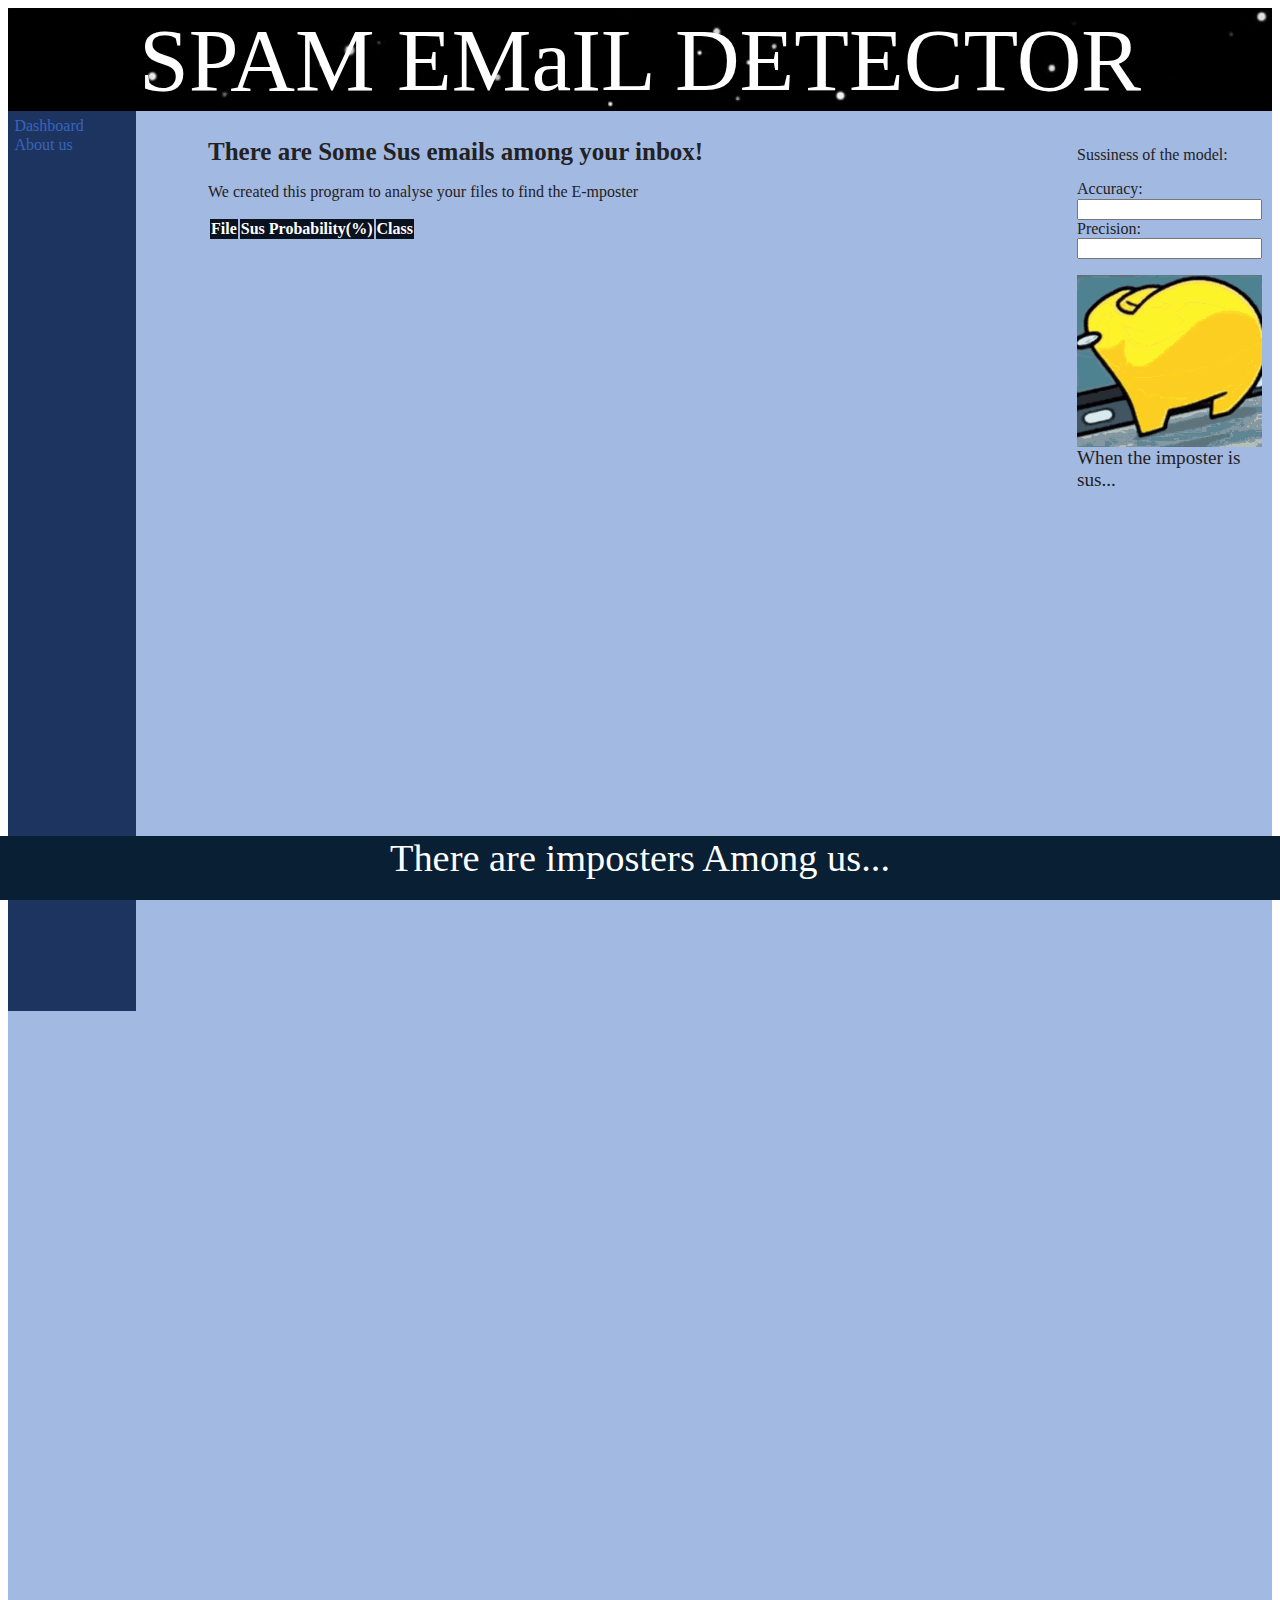
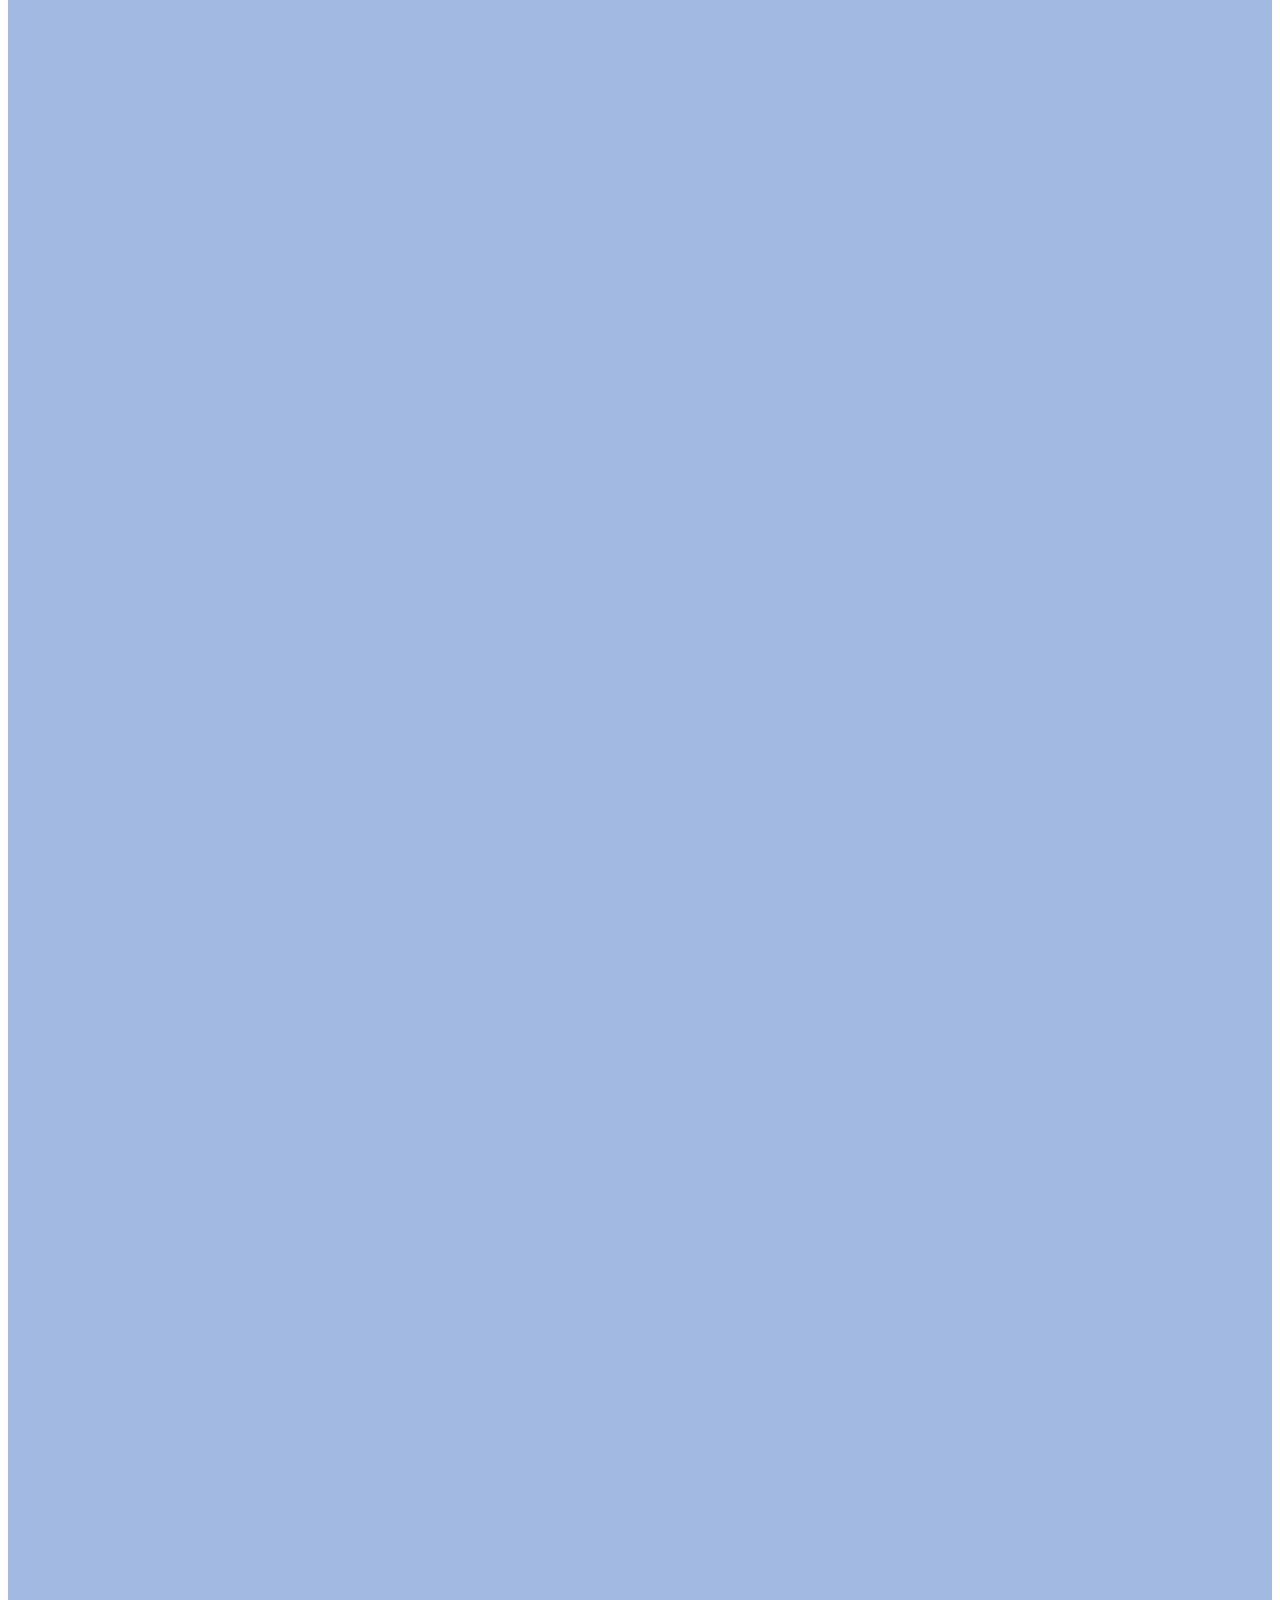
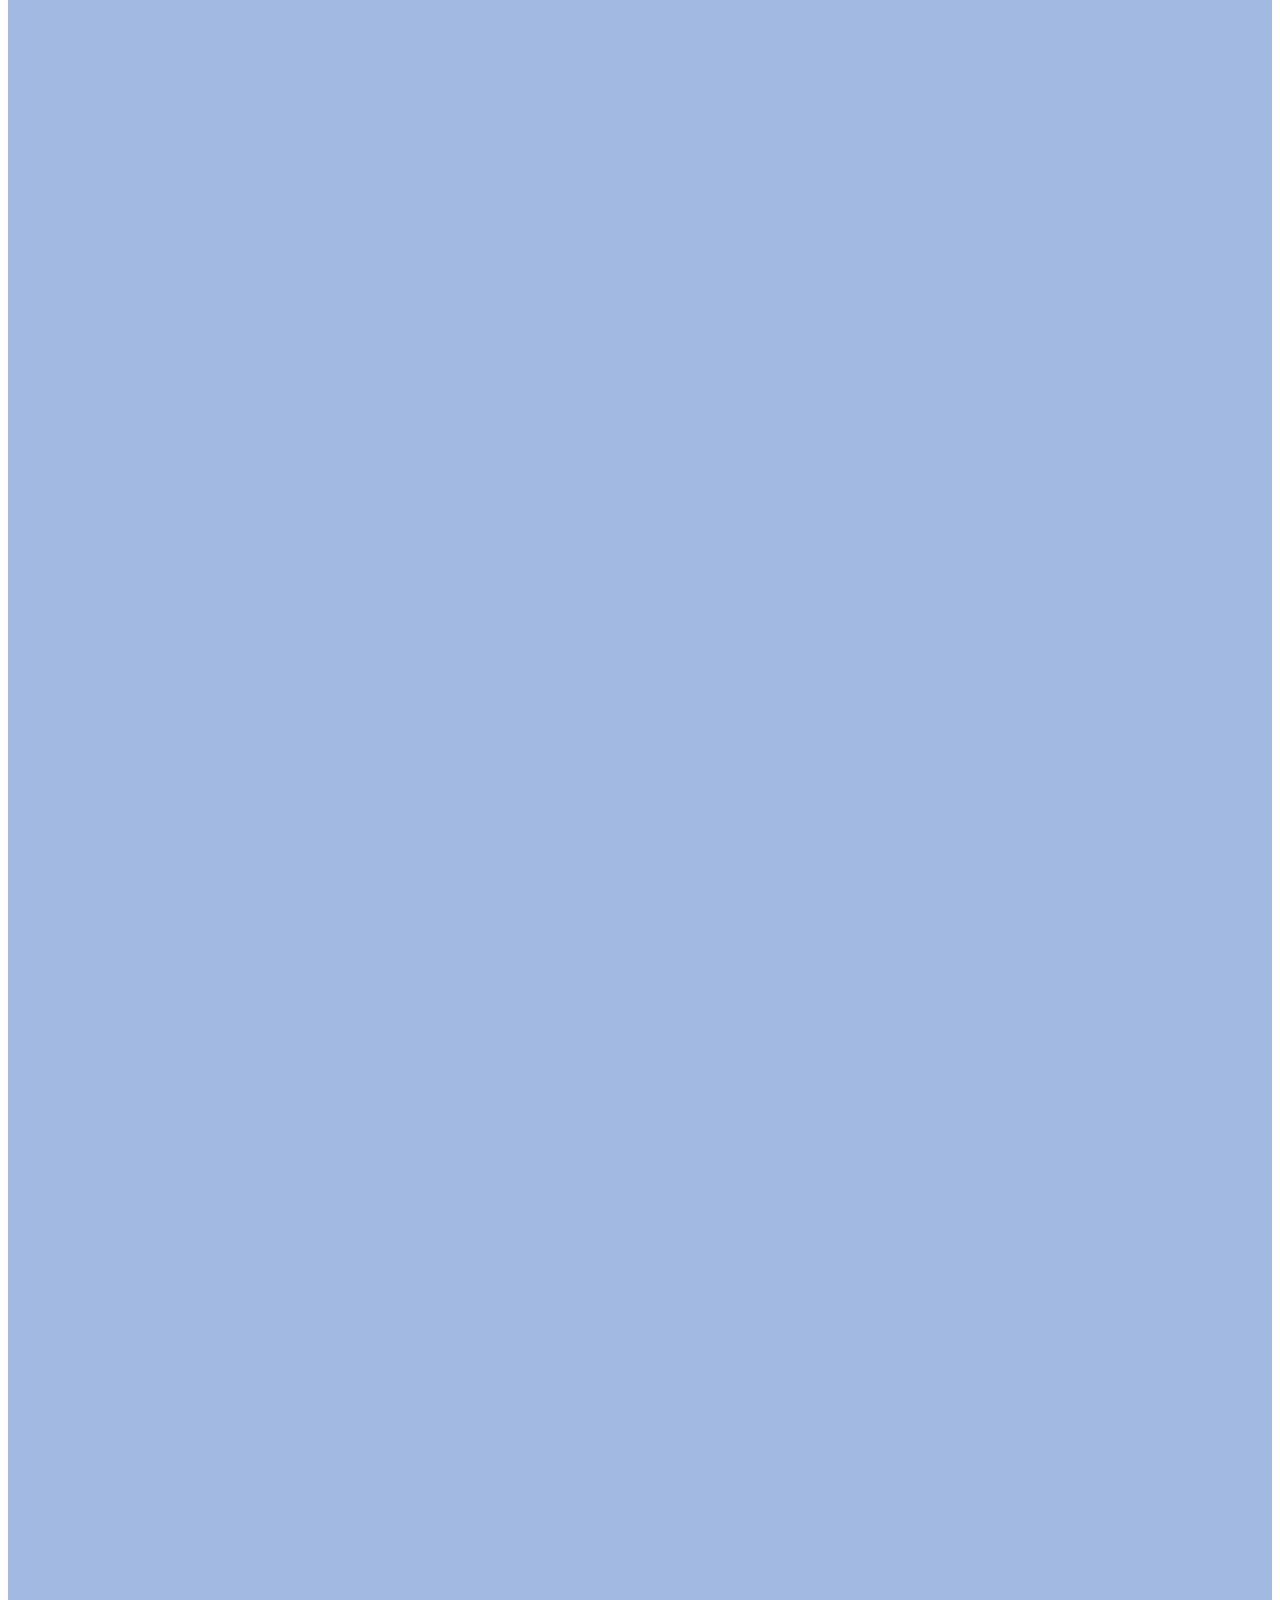
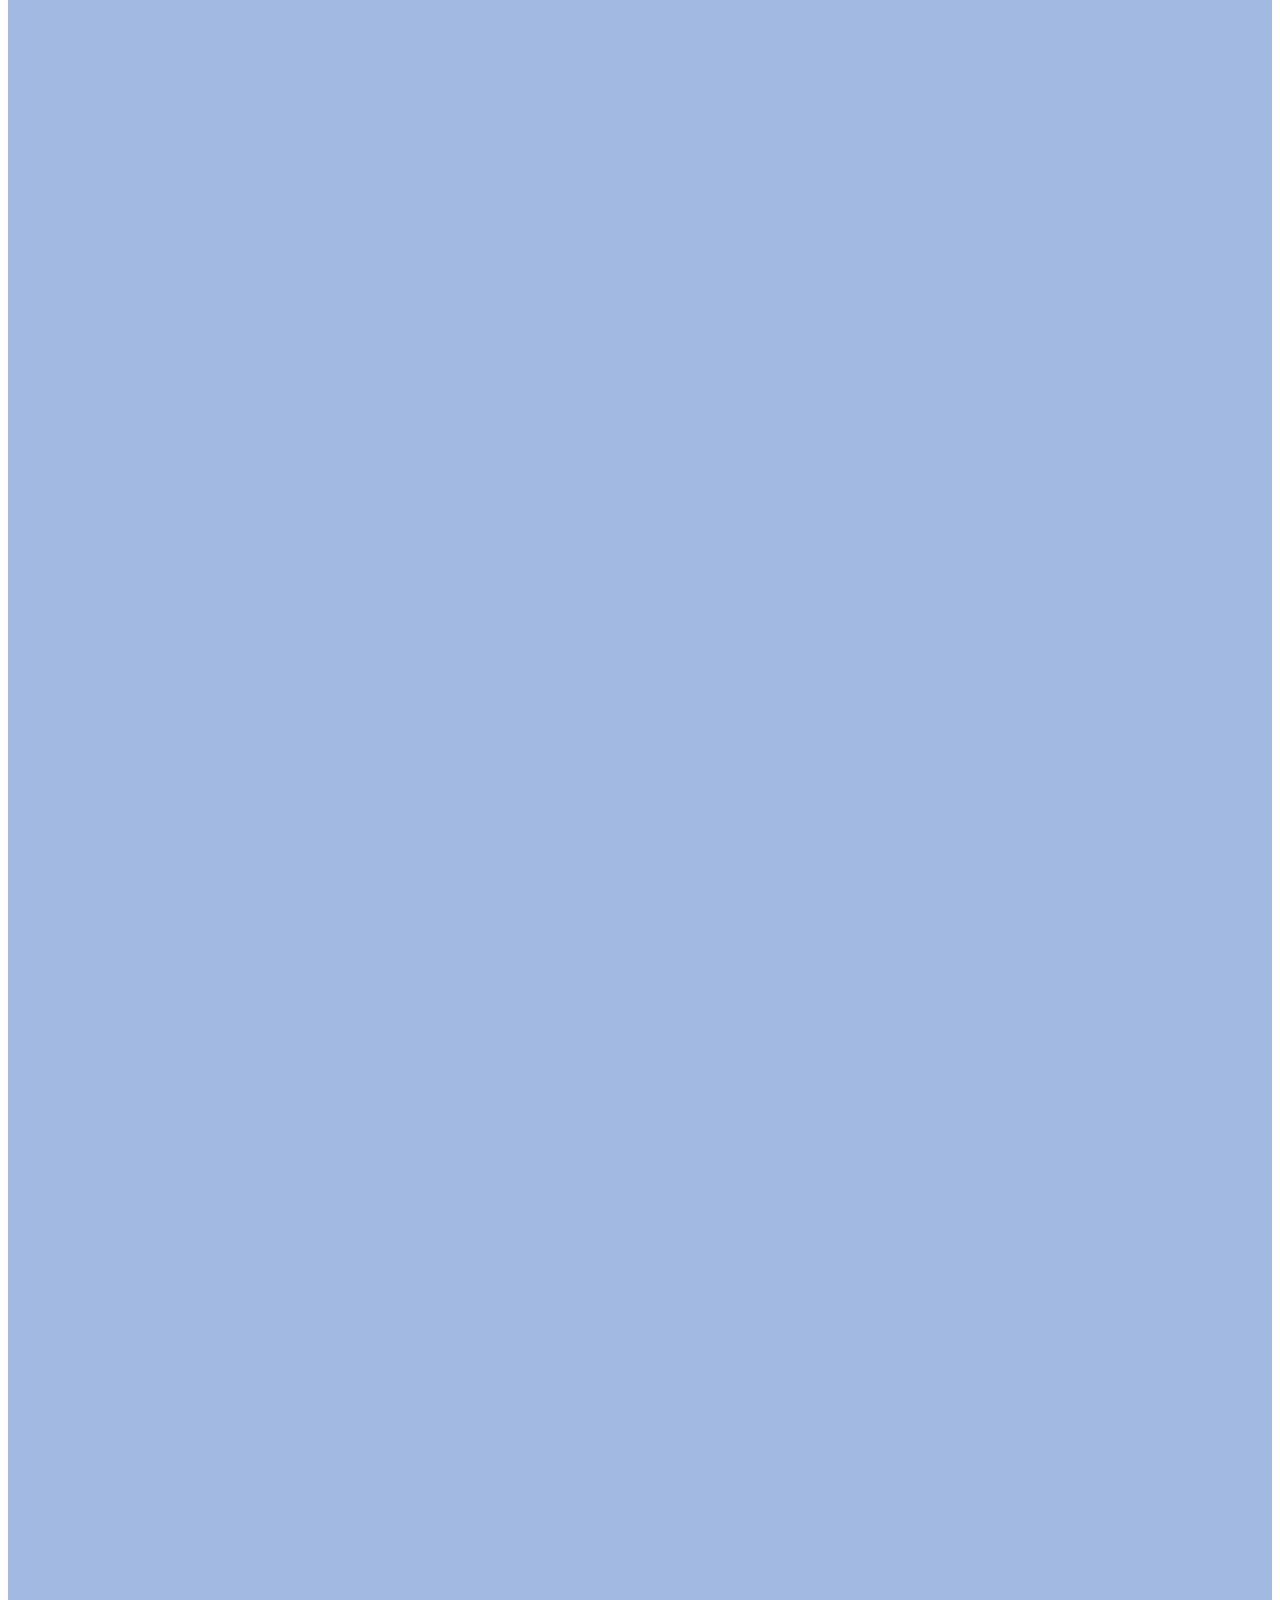
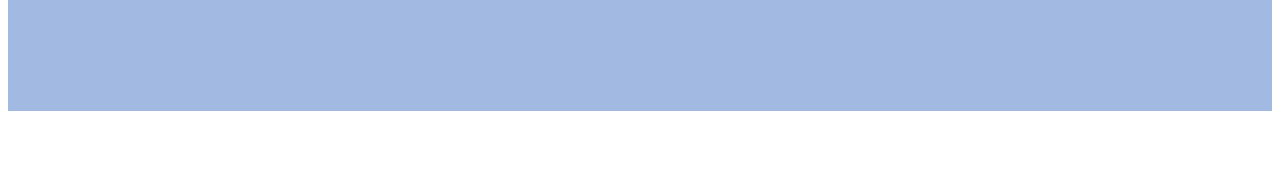
==== SpamDetectorClient/index.html @ b73c0b72 "Added more HTML components (sus)" ====
<!doctype html>
<html class="no-js" lang="eng">

<head>
  <meta charset="utf-8">
  <title>Main Page</title>
  <meta name="description" content="">
  <meta name="viewport" content="width=device-width, initial-scale=1">

  <meta property="og:title" content="">
  <meta property="og:type" content="">
  <meta property="og:url" content="">
  <meta property="og:image" content="">

  <link rel="manifest" href="site.webmanifest">
  <link rel="apple-touch-icon" href="icon.png">
  <!-- Place favicon.ico in the root directory -->

  <link rel="stylesheet" href="css/normalize.css">
  <link rel="stylesheet" href="css/main.css">
  <link rel="stylesheet" href="stylesheet.css" type="text/css" charset="utf-8"/>

  <meta name="theme-color" content="#fafafa">
</head>

<body>
  <!-- Add your site or application content here -->
  <header>SPAM EMaIL DETECTOR</header>
  <Split>
    <links>
      <ul id="no">
        <li><a href="index.html">Dashboard</a></li>
        <li><a href="about.html">About us</a></li>
      </ul>
    </links>
    <main>
      <h1>There are Some Sus emails among your inbox!</h1>
      <p>We created this program to analyse your files to find the E-mposter</p>
      <table id="chart">
        <thead>
          <th class="table_h">File</th>
          <th class="table_h">Sus Probability(%)</th>
          <th class="table_h">Class</th>
        </thead>
        <tbody>
        </tbody>
      </table>
    </main>
    <main>
      <p>Sussiness of the model:</p>
      <label for="Acc">Accuracy:</label>
      <input type="text" id="Acc" name="Acc">
      <label for="Pre">Precision:</label>
      <input type="text" id="Pre" name="Pre">
      <p></p>
      <picture>
        <img src="css/among-us-sus.gif" style="width:100%;height:100%;">
        <p1>When the imposter is sus...</p1>
      </picture>
    </main>
  </Split>
  <footer>
    There are imposters Among us...
  </footer>

  <script src="js/vendor/modernizr-3.11.2.min.js"></script>
  <script src="js/plugins.js"></script>
  <script src="js/main.js"></script>

  <!-- Google Analytics: change UA-XXXXX-Y to be your site's ID. -->
  <script>
    window.ga = function () { ga.q.push(arguments) }; ga.q = []; ga.l = +new Date;
    ga('create', 'UA-XXXXX-Y', 'auto'); ga('set', 'anonymizeIp', true); ga('set', 'transport', 'beacon'); ga('send', 'pageview')
  </script>
  <script src="https://www.google-analytics.com/analytics.js" async></script>
</body>

</html>
---- SpamDetectorClient/css/main.css ----
/*! HTML5 Boilerplate v8.0.0 | MIT License | https://html5boilerplate.com/ */

/* main.css 2.1.0 | MIT License | https://github.com/h5bp/main.css#readme */
/*
 * What follows is the result of much research on cross-browser styling.
 * Credit left inline and big thanks to Nicolas Gallagher, Jonathan Neal,
 * Kroc Camen, and the H5BP dev community and team.
 */

/* ==========================================================================
   Base styles: opinionated defaults
   ========================================================================== */

html {
  color: #222;
  font-size: 1em;
  line-height: 1.15;
  font-family: Verdana;
  overflow: hidden;
}

/*
 * Remove text-shadow in selection highlight:
 * https://twitter.com/miketaylr/status/12228805301
 *
 * Vendor-prefixed and regular ::selection selectors cannot be combined:
 * https://stackoverflow.com/a/16982510/7133471
 *
 * Customize the background color to match your design.
 */

::-moz-selection {
  background: #b3d4fc;
  text-shadow: none;
}

::selection {
  background: #b3d4fc;
  text-shadow: none;
}

/*
 * A better looking default horizontal rule
 */



/*
 * Remove the gap between audio, canvas, iframes,
 * images, videos and the bottom of their containers:
 * https://github.com/h5bp/html5-boilerplate/issues/440
 */

audio,
canvas,
iframe,
img,
svg,
video {
  vertical-align: middle;
}

/*
 * Remove default fieldset styles.
 */

fieldset {
  border: 0;
  margin: 0;
  padding: 0;
}

/*
 * Allow only vertical resizing of textareas.
 */

textarea {
  resize: vertical;
}

/* ==========================================================================
   Author's custom styles
   ========================================================================== */

/* ==========================================================================
   Helper classes
   ========================================================================== */

/*
 * Hide visually and from screen readers
 */

.hidden,
[hidden] {
  display: none !important;
}

/*
 * Hide only visually, but have it available for screen readers:
 * https://snook.ca/archives/html_and_css/hiding-content-for-accessibility
 *
 * 1. For long content, line feeds are not interpreted as spaces and small width
 *    causes content to wrap 1 word per line:
 *    https://medium.com/@jessebeach/beware-smushed-off-screen-accessible-text-5952a4c2cbfe
 */

.sr-only {
  border: 0;
  clip: rect(0, 0, 0, 0);
  height: 1px;
  margin: -1px;
  overflow: hidden;
  padding: 0;
  position: absolute;
  white-space: nowrap;
  width: 1px;
  /* 1 */
}

/*
 * Extends the .sr-only class to allow the element
 * to be focusable when navigated to via the keyboard:
 * https://www.drupal.org/node/897638
 */

.sr-only.focusable:active,
.sr-only.focusable:focus {
  clip: auto;
  height: auto;
  margin: 0;
  overflow: visible;
  position: static;
  white-space: inherit;
  width: auto;
}

/*
 * Hide visually and from screen readers, but maintain layout
 */

.invisible {
  visibility: hidden;
}

/*
 * Clearfix: contain floats
 *
 * For modern browsers
 * 1. The space content is one way to avoid an Opera bug when the
 *    `contenteditable` attribute is included anywhere else in the document.
 *    Otherwise it causes space to appear at the top and bottom of elements
 *    that receive the `clearfix` class.
 * 2. The use of `table` rather than `block` is only necessary if using
 *    `:before` to contain the top-margins of child elements.
 */

.clearfix::before,
.clearfix::after {
  content: " ";
  display: table;
}

.clearfix::after {
  clear: both;
}

/* ==========================================================================
   EXAMPLE Media Queries for Responsive Design.
   These examples override the primary ('mobile first') styles.
   Modify as content requires.
   ========================================================================== */

@media only screen and (min-width: 35em) {
  /* Style adjustments for viewports that meet the condition */
}

@media print,
  (-webkit-min-device-pixel-ratio: 1.25),
  (min-resolution: 1.25dppx),
  (min-resolution: 120dpi) {
  /* Style adjustments for high resolution devices */
}

/* ==========================================================================
   Print styles.
   Inlined to avoid the additional HTTP request:
   https://www.phpied.com/delay-loading-your-print-css/
   ========================================================================== */

@media print {
  *,
  *::before,
  *::after {
    background: #fff !important;
    color: #000 !important;
    /* Black prints faster */
    box-shadow: none !important;
    text-shadow: none !important;
  }

  a,
  a:visited {
    text-decoration: unset;
  }

  a[href]::after {
    content: " (" attr(href) ")";
  }

  abbr[title]::after {
    content: " (" attr(title) ")";
  }


  /*
   * Don't show links that are fragment identifiers,
   * or use the `javascript:` pseudo protocol
   */
  a[href^="#"]::after,
  a[href^="javascript:"]::after {
    content: "";
  }

  pre {
    white-space: pre-wrap !important;
  }

  pre,
  blockquote {
    border: 1px solid #999;
    page-break-inside: avoid;
  }

  /*
   * Printing Tables:
   * https://web.archive.org/web/20180815150934/http://css-discuss.incutio.com/wiki/Printing_Tables
   */
  thead {
    display: table-header-group;
  }

  tr,
  img {
    page-break-inside: avoid;
  }

  p,
  h2,
  h3 {
    orphans: 3;
    widows: 3;
  }

  h2,
  h3 {
    page-break-after: avoid;
  }


}

@font-face {
  font-family: impostographregular;
  src: url("impostograph-regular-webfont.woff");
}

/*
 Sample code
 */
h1{
  font-size: 25px;
  margin-bottom: 0;
}

header{
  background-image: url("amongstars.jpeg");
  background-repeat: no-repeat;
  background-attachment: fixed;
  background-size: contain;
  width: 100%;
  height:7%;
  font-family: impostographregular;
  font-size: 7vw;
  text-align: center;
  color: white;
}

links{
  float: none;
  width: 10%;
  height: 100%; /* only for demonstration, should be removed */
  background: #1D3461;
  color: white;
  position: absolute;

}
a:visited {
  color: #C0CFEC;
  text-decoration: none;
}
a:link {
  color: #3864BC;
  text-decoration: none;
}
a:hover {
  color: #EFF3FA;
  text-decoration: none;
}
a:active{
  color: #030A11;
  text-decoration: none;
}

main{
  float: none;
  height: 100%;
  width: 90%;
  padding: 10px 10px 0 200px;
  background-color: #A2B9E2;
}
.table_h{
  background-color: #0A121F;
  color: white;
}

#no {
  list-style-type: none; /* Remove bullets */
  text-decoration: solid;
  padding: 5%; /* Remove padding */
  margin: 0; /* Remove margins */
}

Split{
  min-height: 500vw; /* check this for later once everything is done*/
  width: 100%;
  display: table;
  margin: 0px;
  margin-bottom: 5vw;

}
main{display: table-cell}

links{display: table-cell}

footer{
  background-color: #091F34;
  position: absolute;
  bottom: 0%;
  left: 0;
  width: 100%;
  height:5vw;
  font-family: impostographregular;
  font-size: 3vw;
  text-align: center;
  color: white;
}

/* table styling */

.table_h{
  background-color: #0A121F;
  color: white;
}

tr:nth-child(even) {
  background-color: #CBE0F6;
}
tr:nth-child(odd) {
  background-color: #BAD5F3;
}

p1{
  font-family: impostographregular;
  font-size: 1.5vw;
}
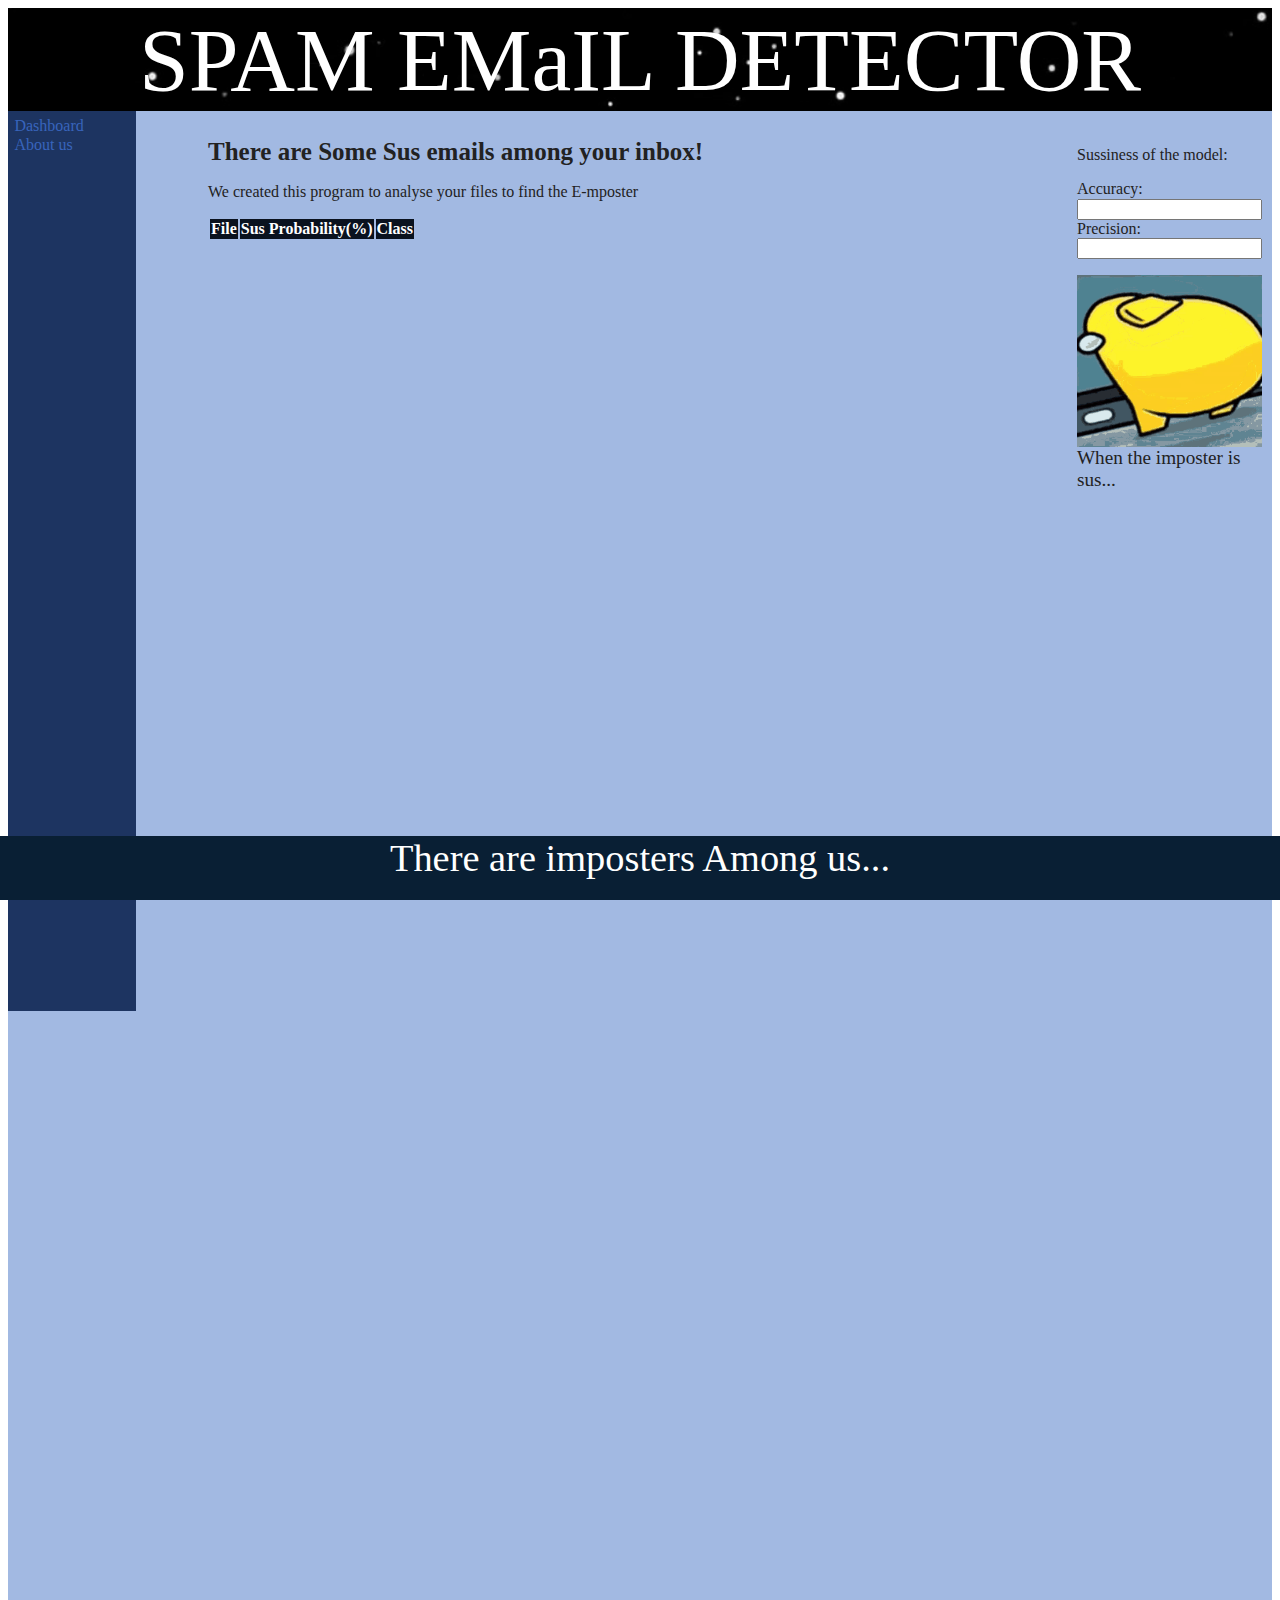
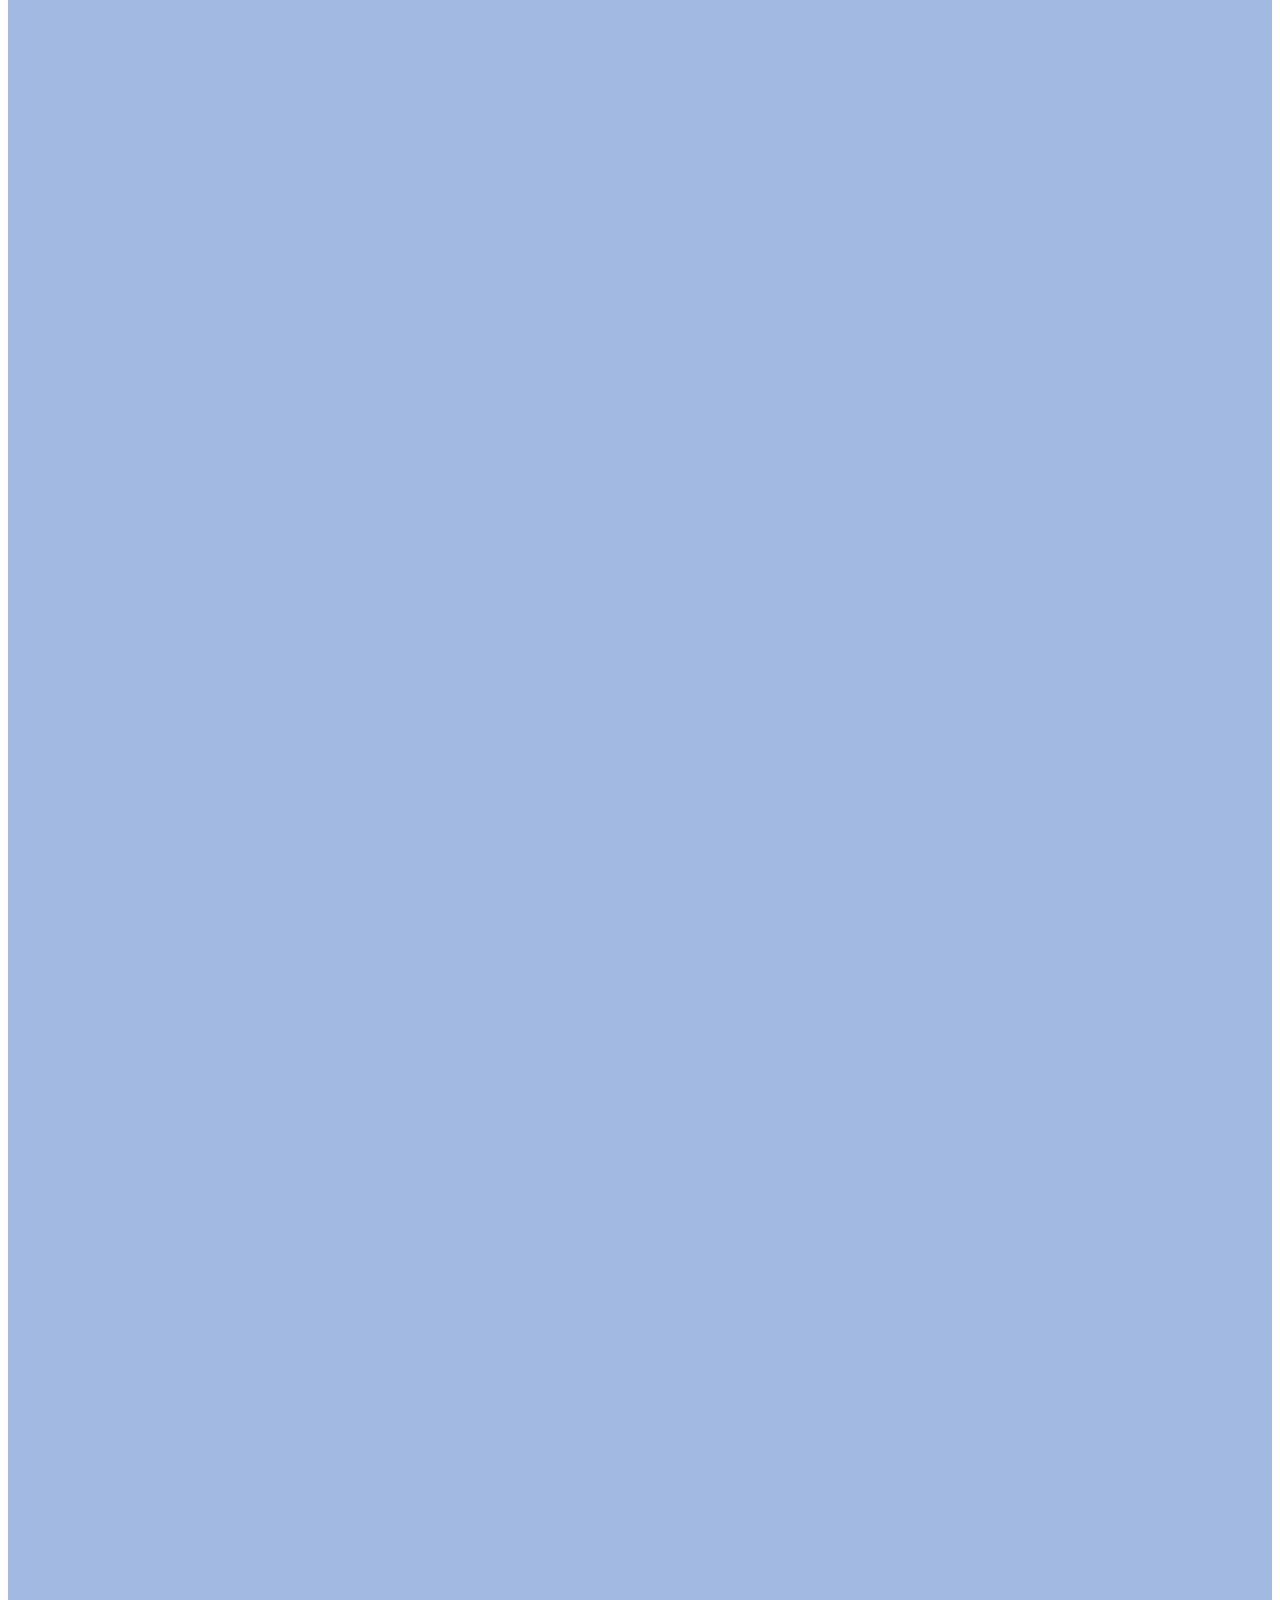
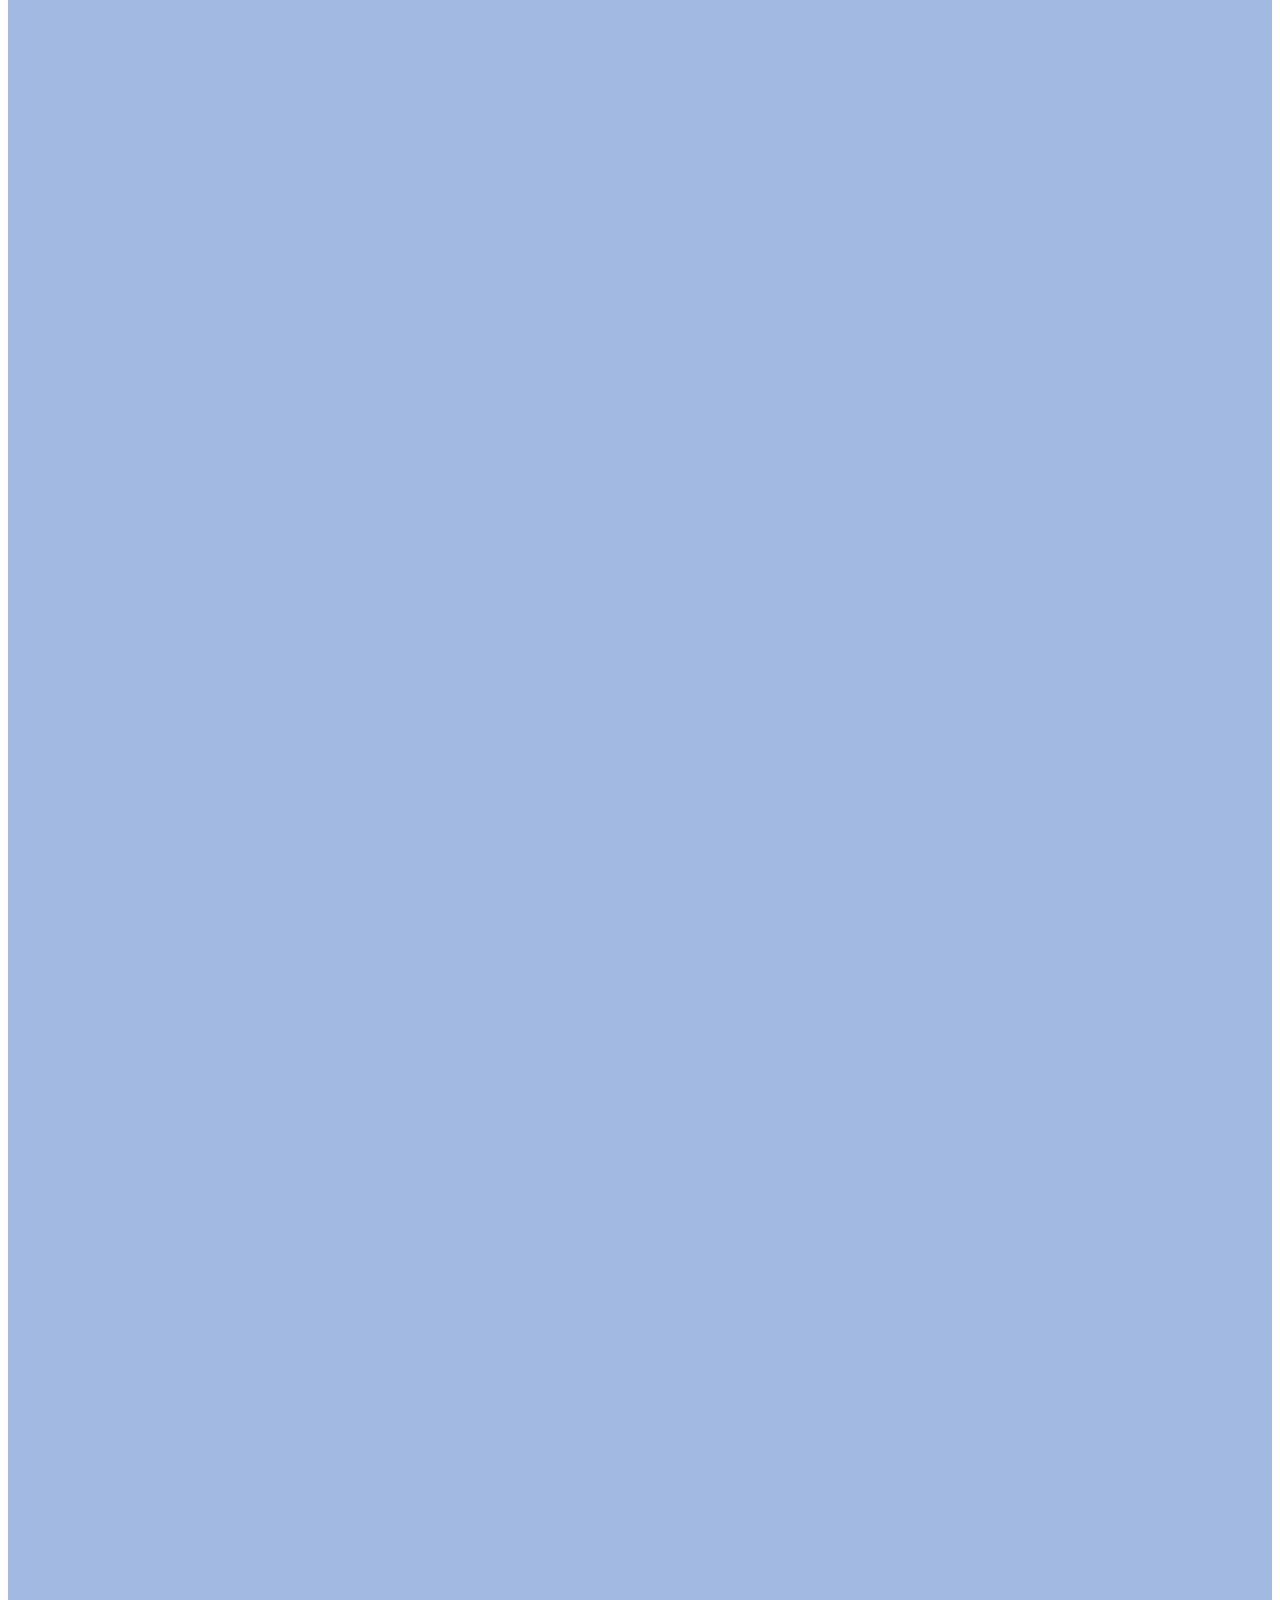
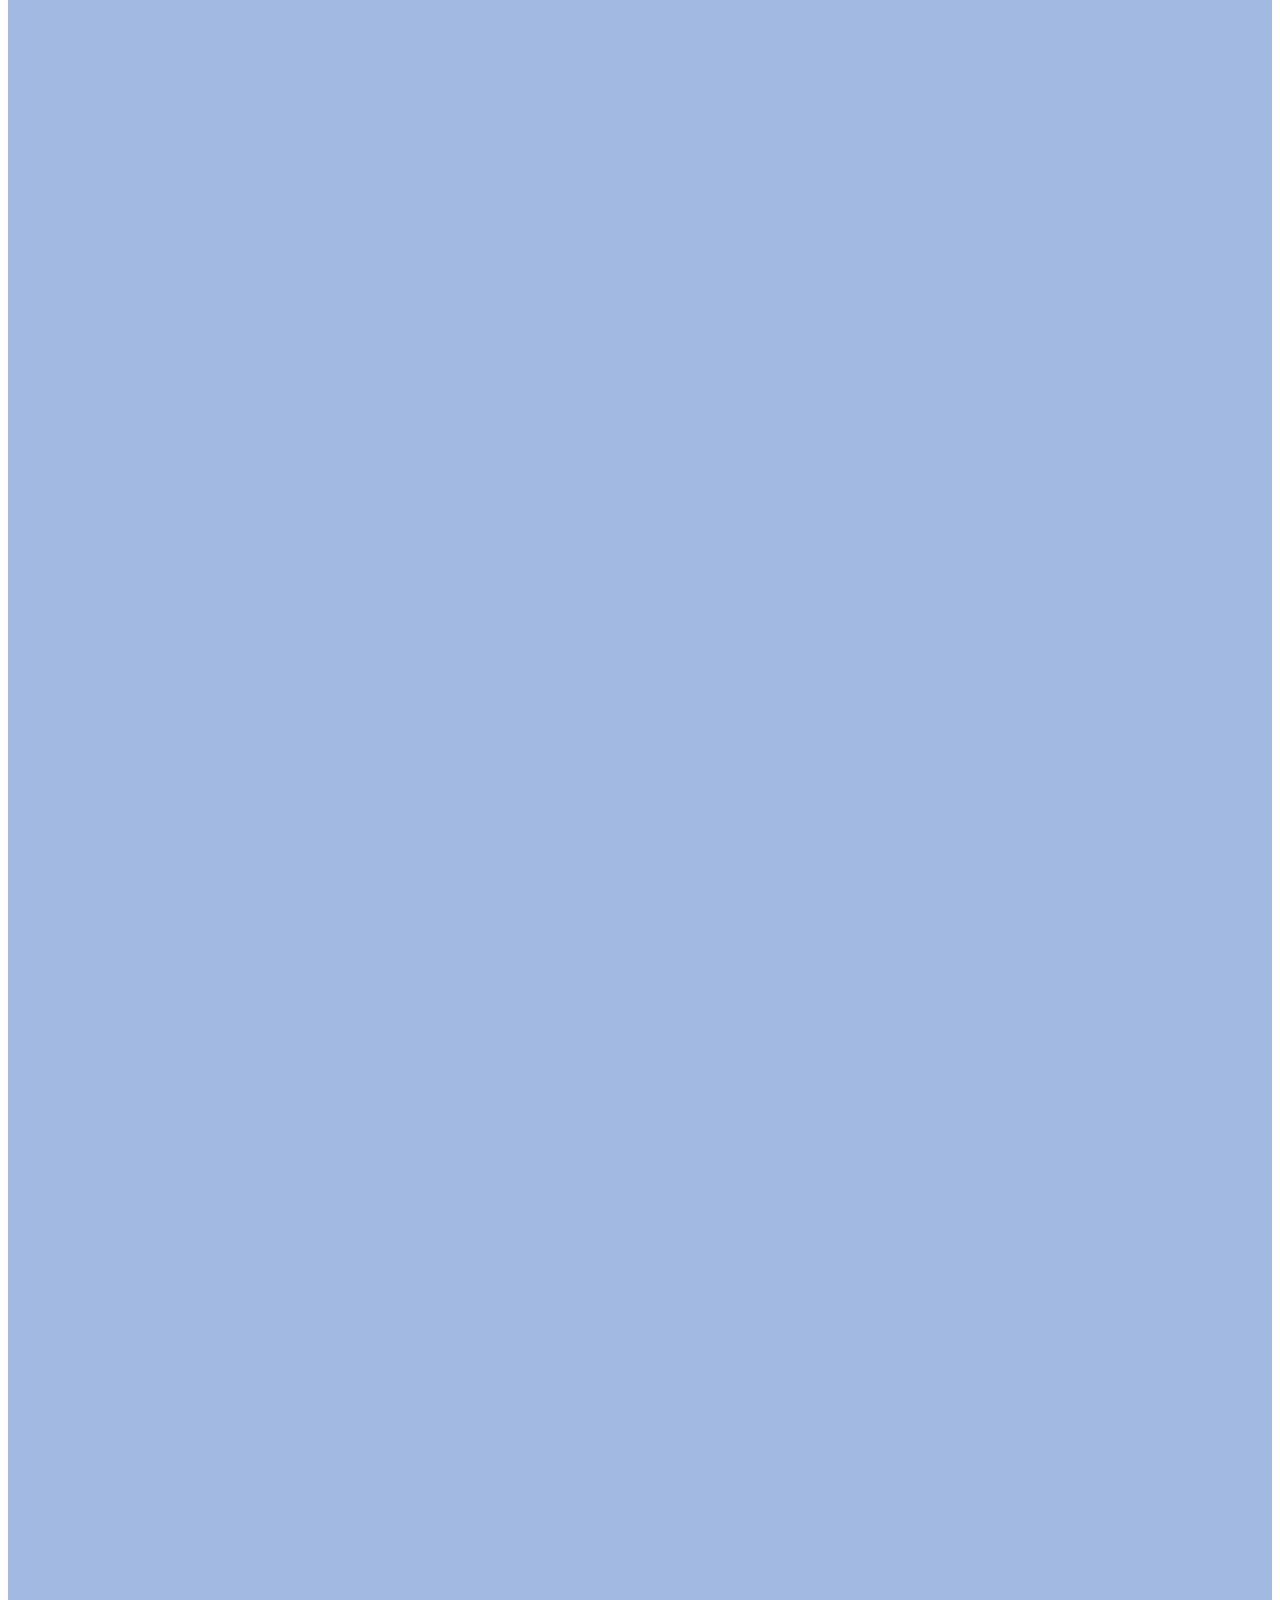
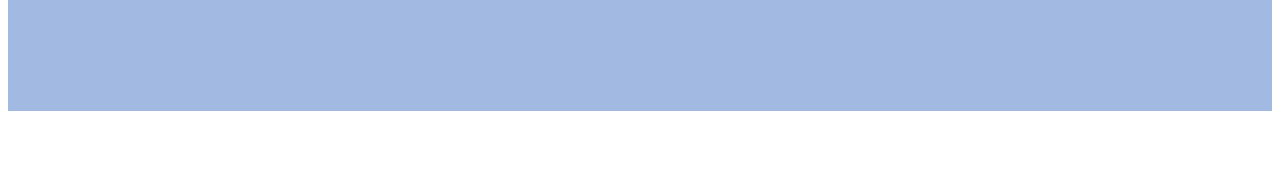
==== commit 8ed43f8c: "shows accuracy and precision" ====
--- a/SpamDetectorClient/index.html
+++ b/SpamDetectorClient/index.html
@@ -12,13 +12,12 @@
   <meta property="og:url" content="">
   <meta property="og:image" content="">
 
-  <link rel="manifest" href="site.webmanifest">
+  <link rel="manifest" href="/site.webmanifest.json">
   <link rel="apple-touch-icon" href="icon.png">
   <!-- Place favicon.ico in the root directory -->
 
   <link rel="stylesheet" href="css/normalize.css">
   <link rel="stylesheet" href="css/main.css">
-  <link rel="stylesheet" href="stylesheet.css" type="text/css" charset="utf-8"/>
 
   <meta name="theme-color" content="#fafafa">
 </head>
@@ -43,15 +42,16 @@
           <th class="table_h">Class</th>
         </thead>
         <tbody>
+
         </tbody>
       </table>
     </main>
     <main>
       <p>Sussiness of the model:</p>
-      <label for="Acc">Accuracy:</label>
-      <input type="text" id="Acc" name="Acc">
-      <label for="Pre">Precision:</label>
-      <input type="text" id="Pre" name="Pre">
+      <label for="accuracy">Accuracy:</label>
+      <input type="text" id="accuracy" name="Acc">
+      <label for="precision">Precision:</label>
+      <input type="text" id="precision" name="Pre">
       <p></p>
       <picture>
         <img src="css/among-us-sus.gif" style="width:100%;height:100%;">
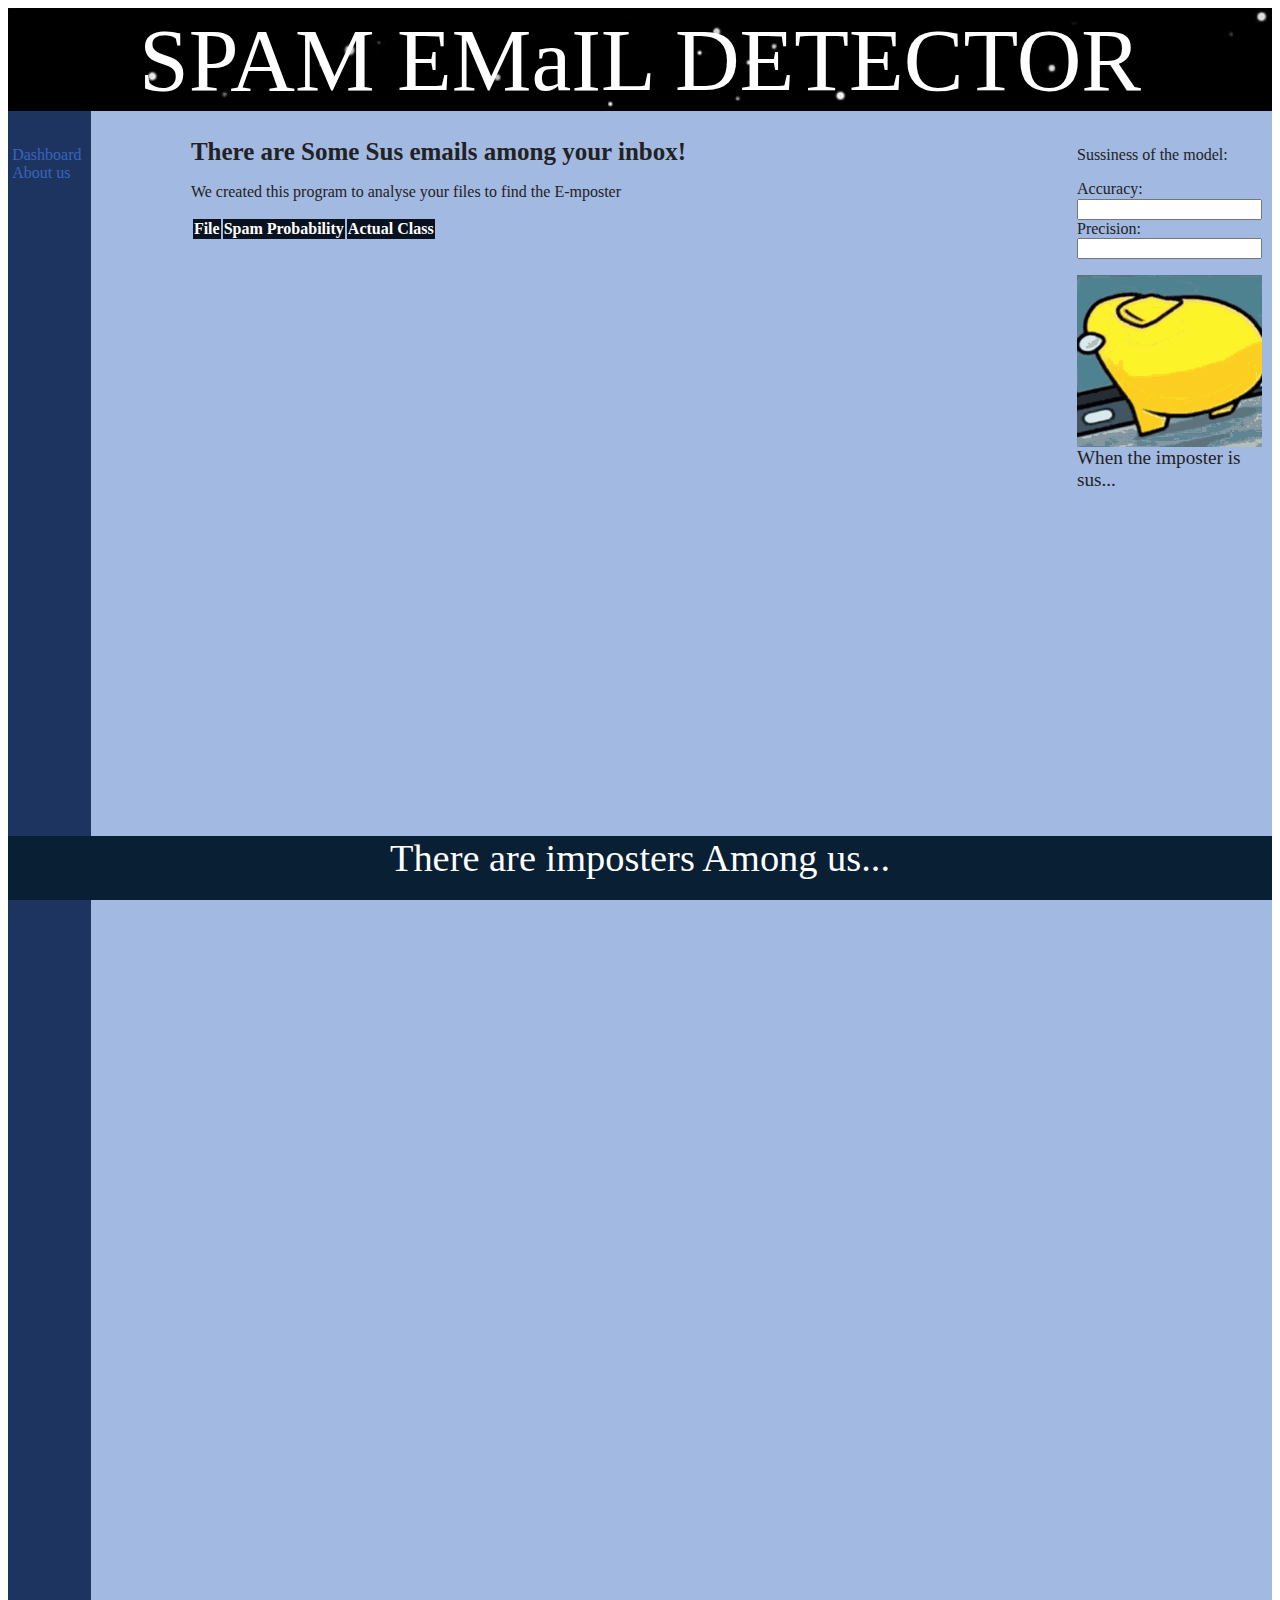
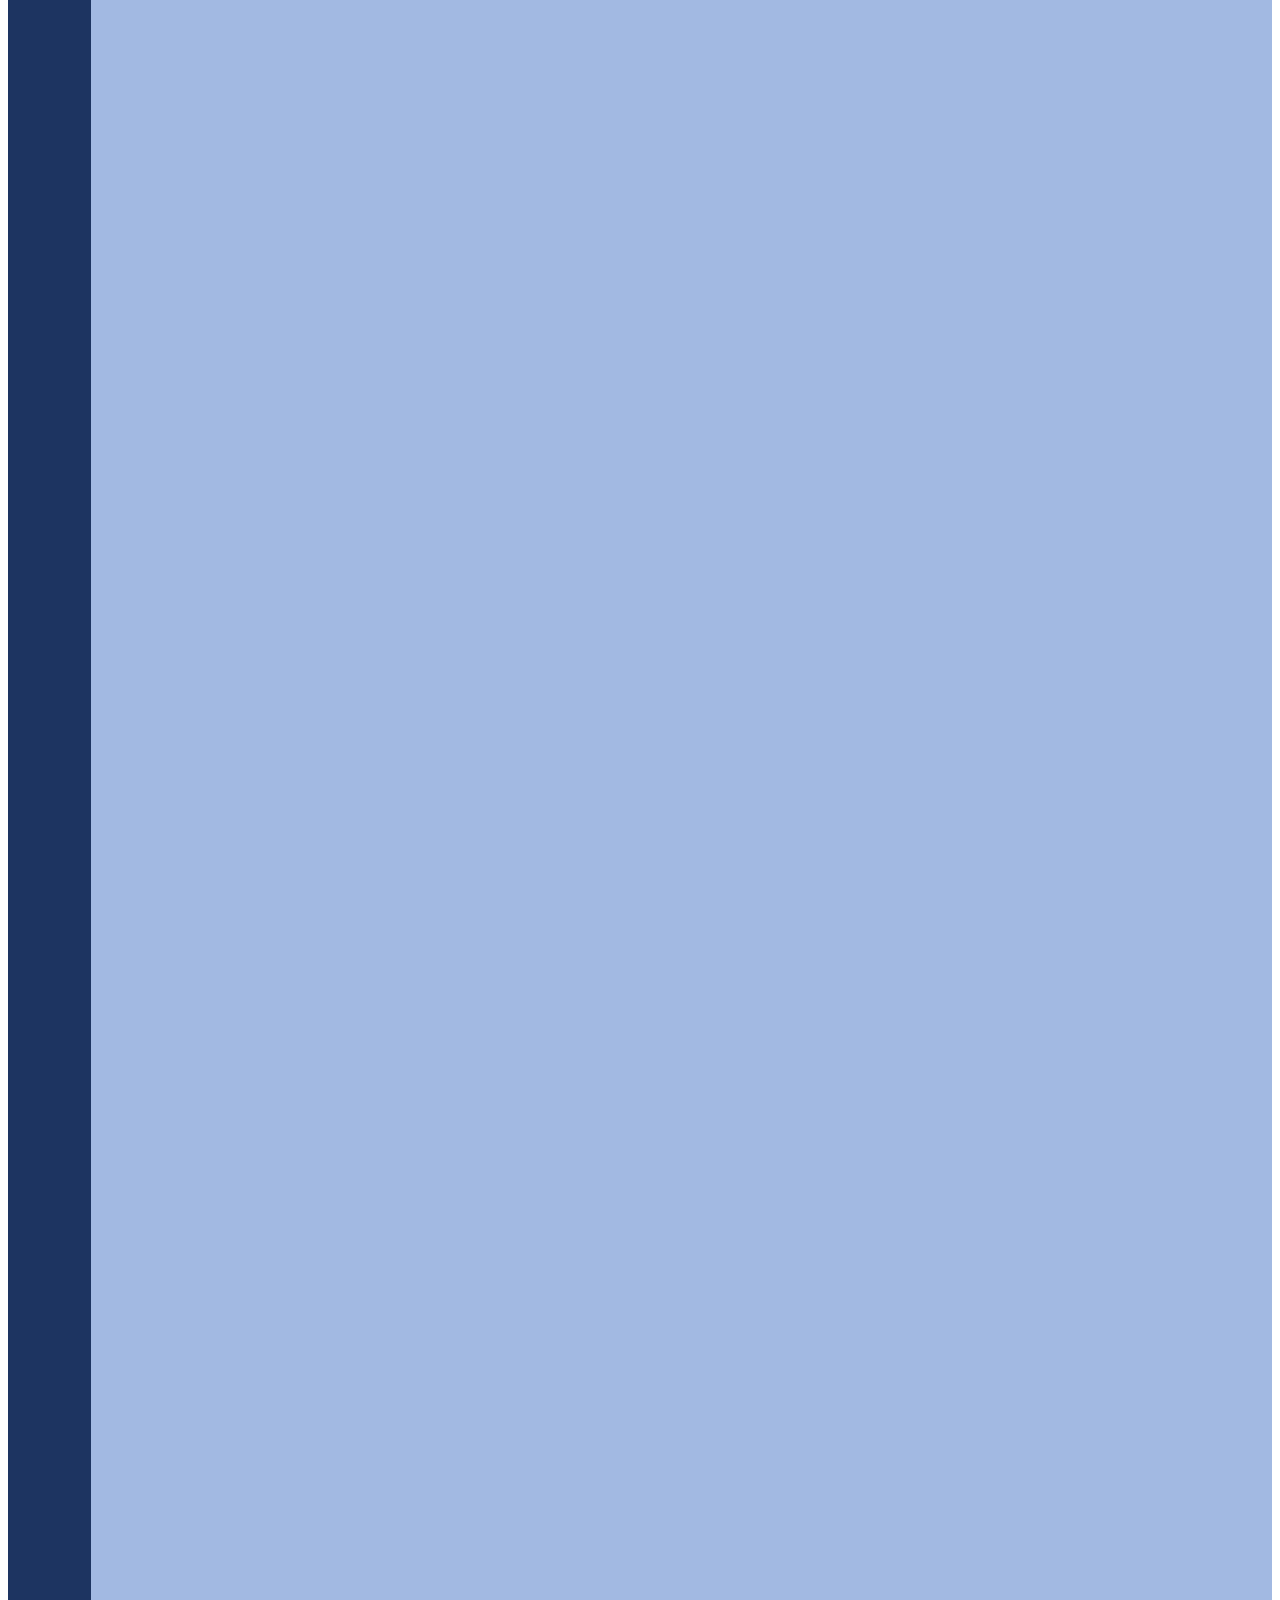
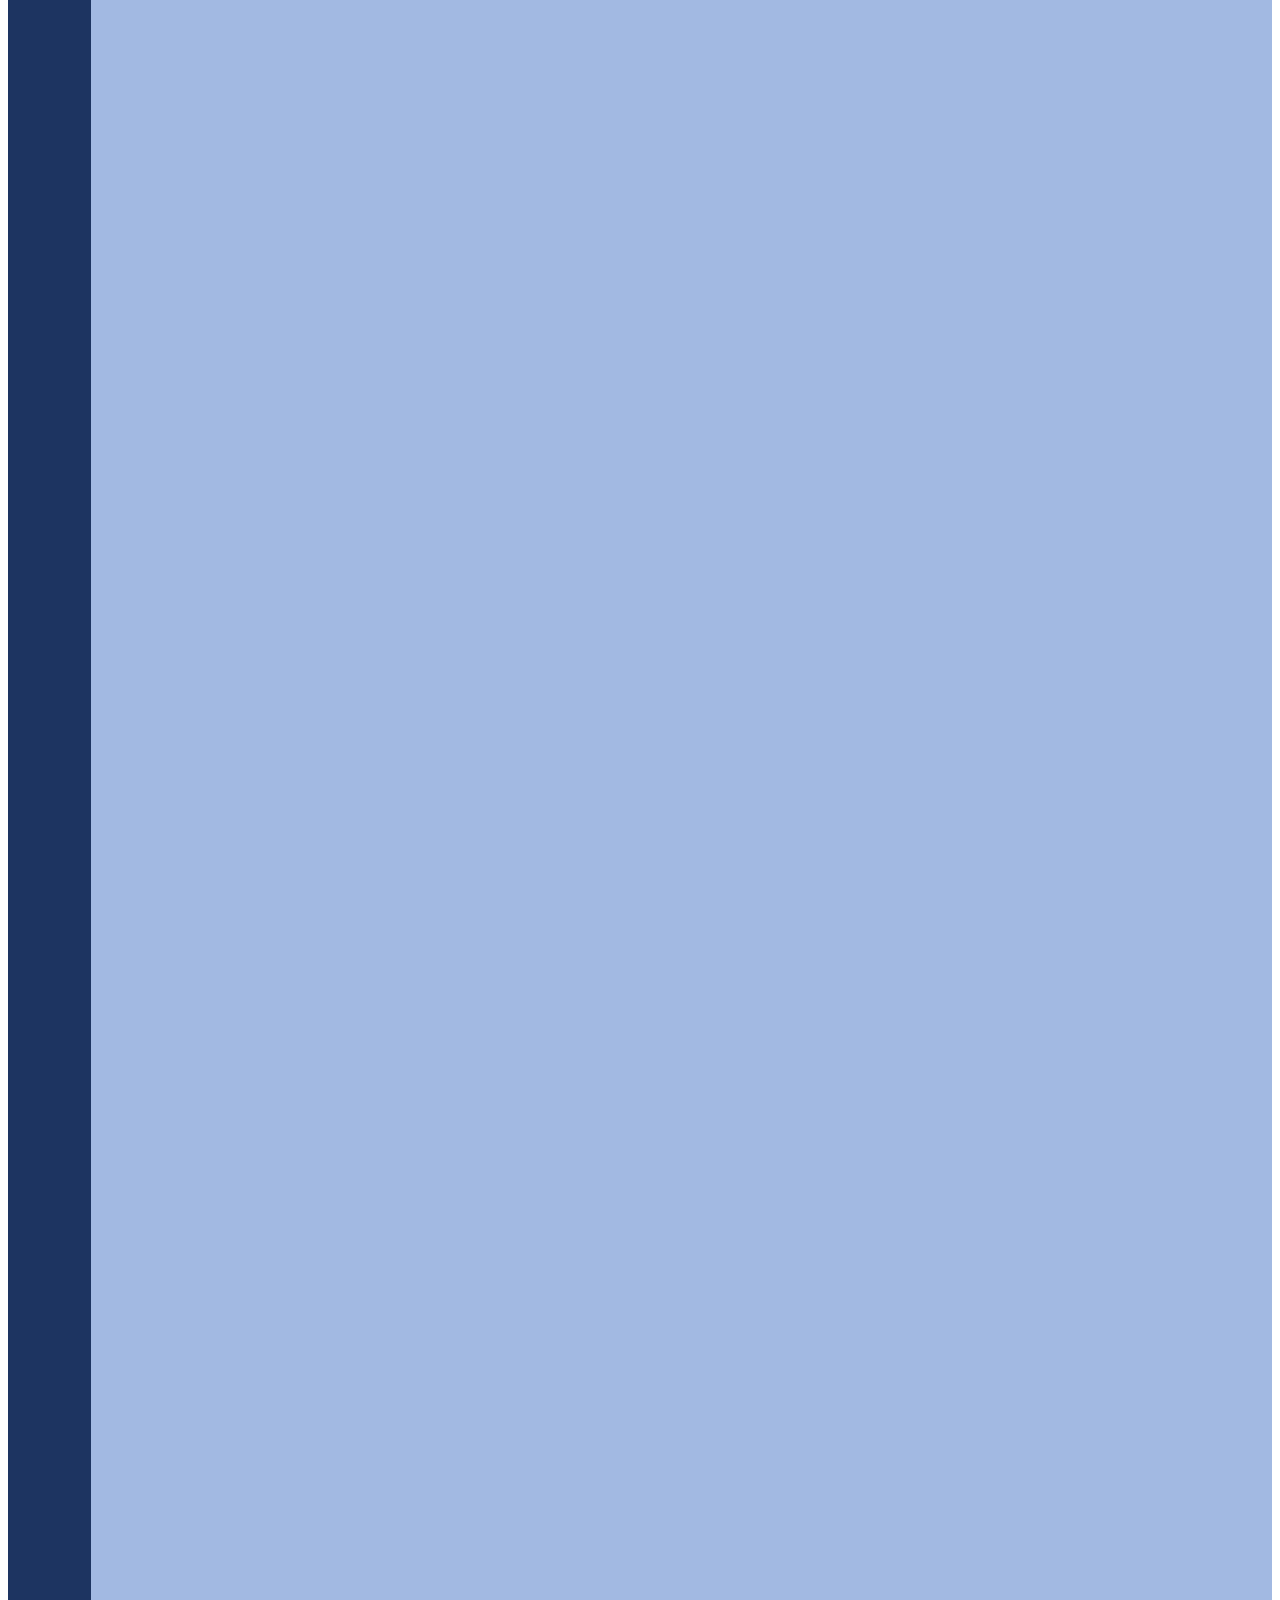
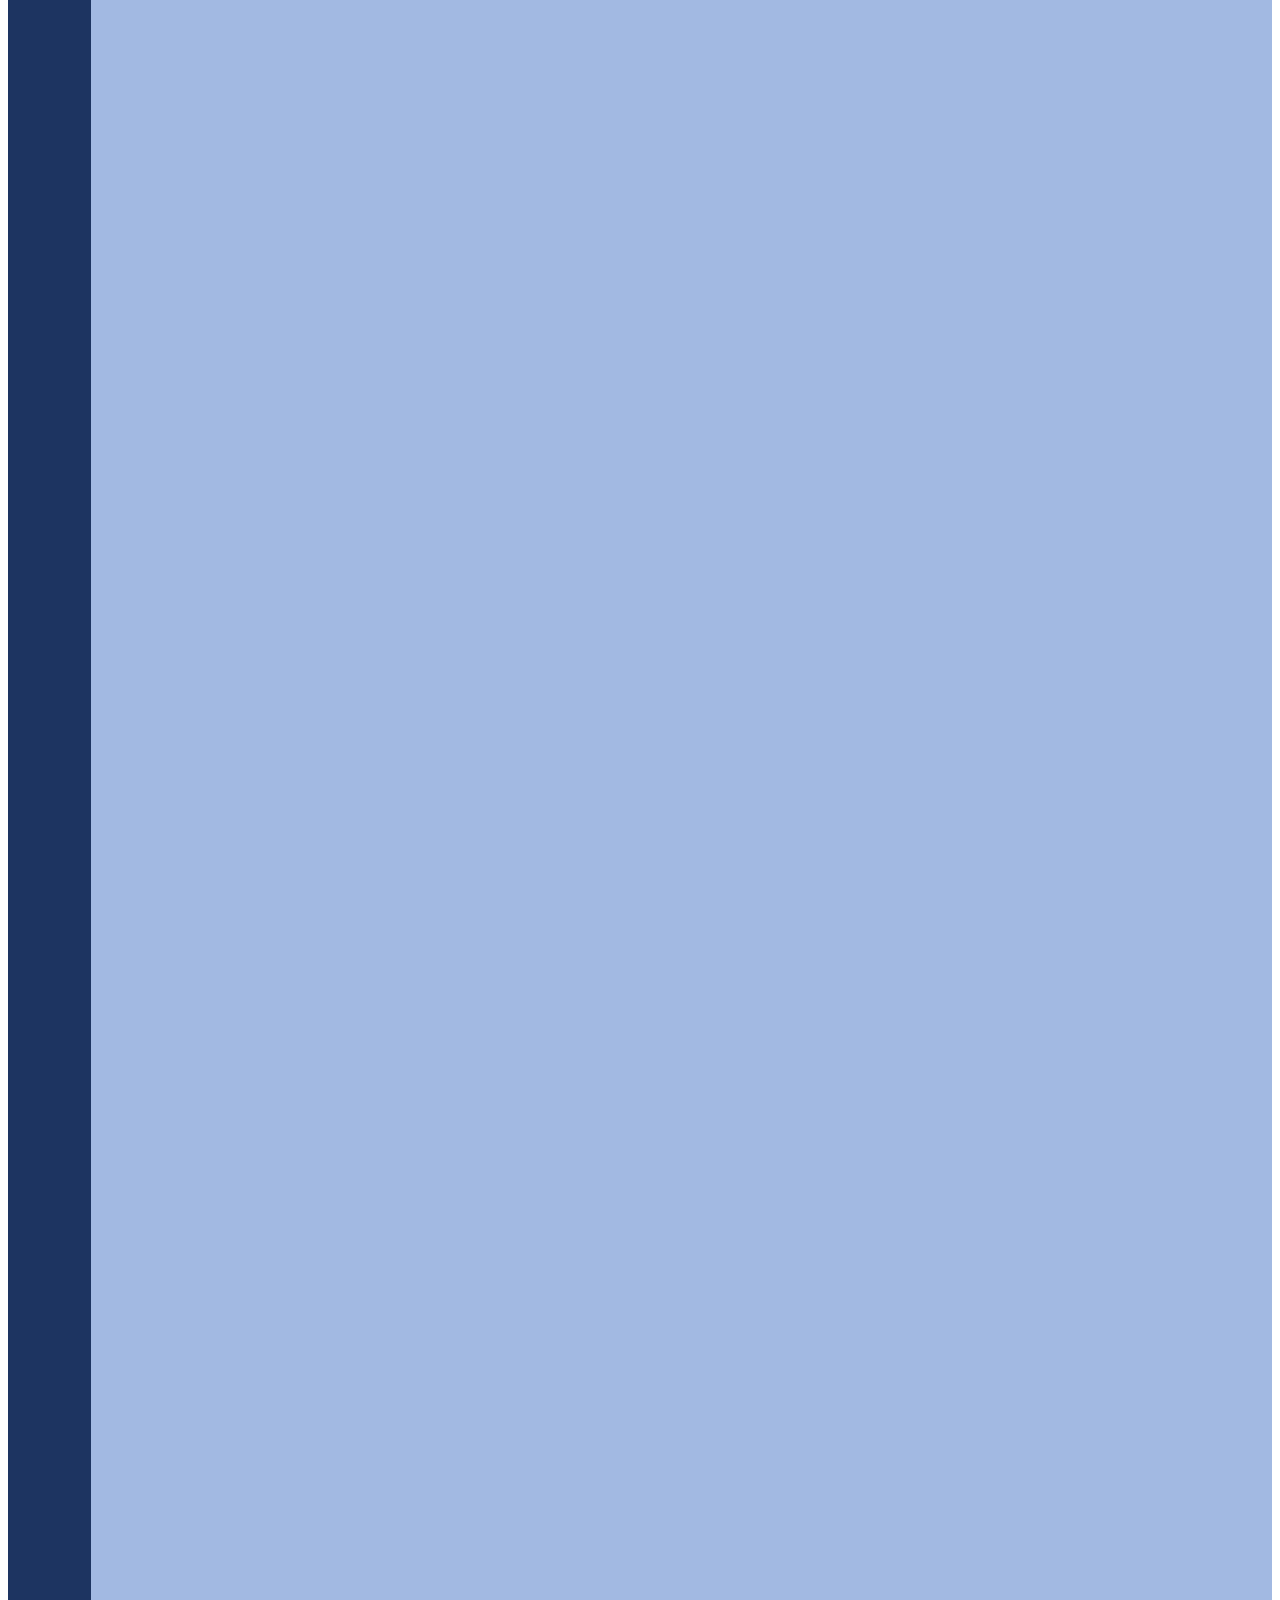
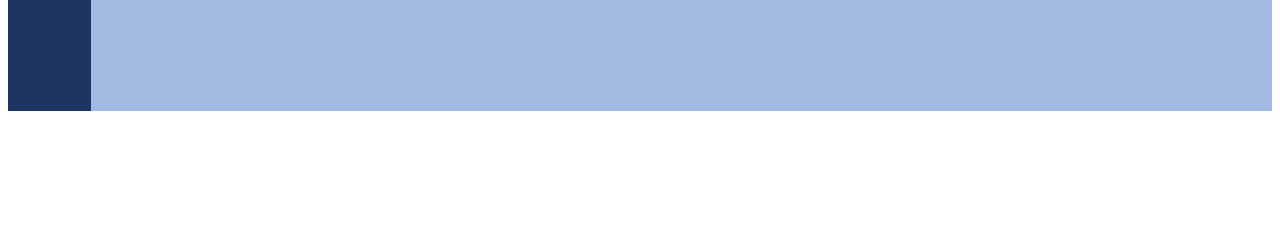
==== commit c1769073: "Fixed up some html issues" ====
--- a/SpamDetectorClient/index.html
+++ b/SpamDetectorClient/index.html
@@ -24,6 +24,7 @@
 
 <body>
   <!-- Add your site or application content here -->
+  <!-- I Used custom HTML tags as it made it more readable to me -->
   <header>SPAM EMaIL DETECTOR</header>
   <Split>
     <links>
@@ -38,11 +39,10 @@
       <table id="chart">
         <thead>
           <th class="table_h">File</th>
-          <th class="table_h">Sus Probability(%)</th>
-          <th class="table_h">Class</th>
+          <th class="table_h">Spam Probability</th>
+          <th class="table_h">Actual Class</th>
         </thead>
         <tbody>
-
         </tbody>
       </table>
     </main>
--- a/SpamDetectorClient/css/main.css
+++ b/SpamDetectorClient/css/main.css
@@ -15,8 +15,8 @@
   color: #222;
   font-size: 1em;
   line-height: 1.15;
-  font-family: Verdana;
-  overflow: hidden;
+  font-family: Verdana; /* Changed default font to Verdana */
+  overflow-x: hidden;   /* Hid the x-axis scroller so user can not move side to side*/
 }
 
 /*
@@ -259,43 +259,76 @@
 
 }
 
+/* All code from now was not in boiler-plate code */
+
+/* Custom Font was initialized */
 @font-face {
   font-family: impostographregular;
   src: url("impostograph-regular-webfont.woff");
 }
 
-/*
- Sample code
- */
+/* Changed h1 font size */
 h1{
   font-size: 25px;
   margin-bottom: 0;
 }
 
+/* Basic header */
 header{
-  background-image: url("amongstars.jpeg");
-  background-repeat: no-repeat;
+  background-image: url("amongstars.jpeg"); /* Added a Background Image */
+  background-repeat: no-repeat;             /* Changed Background Settings to fit page */
   background-attachment: fixed;
   background-size: contain;
-  width: 100%;
+  width: 100%;                              /* Changed proportions of header for page */
   height:7%;
-  font-family: impostographregular;
+  font-family: impostographregular;         /* Imported Custom Font and set settings for page*/
   font-size: 7vw;
   text-align: center;
   color: white;
 }
 
+/* This tag is meant to keep links and main together side by side
+   We display Split as a table so the other two tags are then presented
+   as a table cell (side by side) */
+Split {
+  min-height: 500vw;/* Sets the size for the total proportions of links and main together so they line up properly */
+  width: 100%;
+  display: table;
+  margin: 0px;
+  margin-bottom: 5vw;
+
+}
+
+/* This tag is in the split tag and acts as the left table cell,
+   This shows our Dashboard and about us pages which can be
+   navigated to with the hyperlinks */
 links{
+  display: table-cell;/* Basic settings for tag links, anchored text at start so the links don't shift between pages */
   float: none;
-  width: 10%;
-  height: 100%; /* only for demonstration, should be removed */
+  width: 7%;
+  height: 100%;
   background: #1D3461;
   color: white;
-  position: absolute;
-
-}
+  text-anchor: start;
+
+}
+
+/*Basic main tag but it is appended to the right side
+ of the table as it is part of split on both html pages.
+ Has the main portions of both pages.*/
+main{
+  display: table-cell;
+  float: none;
+  height: 100%;
+  width: 90%;
+  padding: 10px 10px 0 100px;
+  background-color: #A2B9E2;
+}
+
+/* Changed all hyperlink colours to best fits the
+   the theme of the page.*/
 a:visited {
-  color: #C0CFEC;
+  color: #296ae3;
   text-decoration: none;
 }
 a:link {
@@ -303,7 +336,7 @@
   text-decoration: none;
 }
 a:hover {
-  color: #EFF3FA;
+  color: #0059ff;
   text-decoration: none;
 }
 a:active{
@@ -311,18 +344,8 @@
   text-decoration: none;
 }
 
-main{
-  float: none;
-  height: 100%;
-  width: 90%;
-  padding: 10px 10px 0 200px;
-  background-color: #A2B9E2;
-}
-.table_h{
-  background-color: #0A121F;
-  color: white;
-}
-
+/* Changed the list format for links
+   so there aren't any bullets.*/
 #no {
   list-style-type: none; /* Remove bullets */
   text-decoration: solid;
@@ -330,38 +353,28 @@
   margin: 0; /* Remove margins */
 }
 
-Split{
-  min-height: 500vw; /* check this for later once everything is done*/
-  width: 100%;
-  display: table;
-  margin: 0px;
-  margin-bottom: 5vw;
-
-}
-main{display: table-cell}
-
-links{display: table-cell}
-
+/* footer boarder */
 footer{
   background-color: #091F34;
-  position: absolute;
+  position: sticky; /* Keeps footer at the bottom even when scrolled */
   bottom: 0%;
   left: 0;
   width: 100%;
   height:5vw;
-  font-family: impostographregular;
+  font-family: impostographregular; /* Imported Custom Font */
   font-size: 3vw;
   text-align: center;
   color: white;
 }
 
-/* table styling */
+/* Table Styling */
 
 .table_h{
   background-color: #0A121F;
   color: white;
 }
 
+/* Changes all even and odd cells in the table to corresponding colours with theme */
 tr:nth-child(even) {
   background-color: #CBE0F6;
 }
@@ -369,6 +382,7 @@
   background-color: #BAD5F3;
 }
 
+/* Changed p1 to use Custom font */
 p1{
   font-family: impostographregular;
   font-size: 1.5vw;
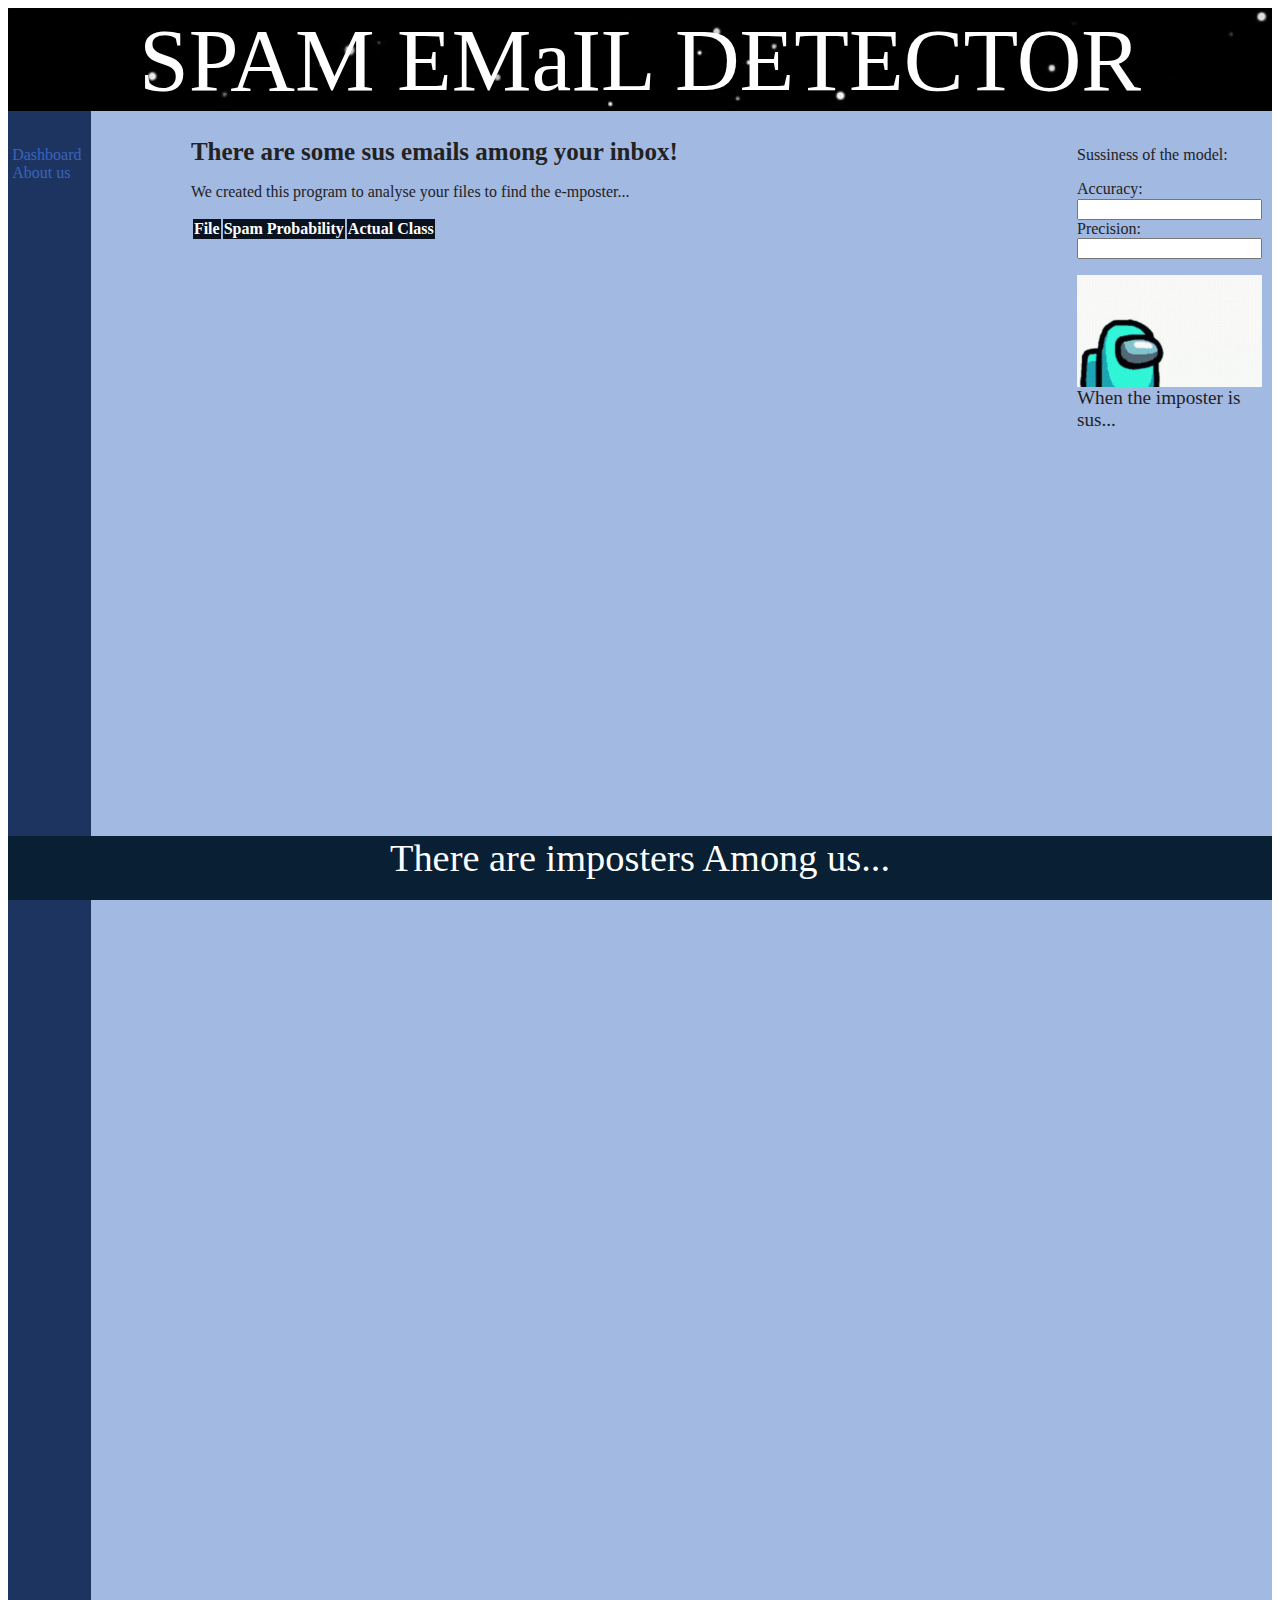
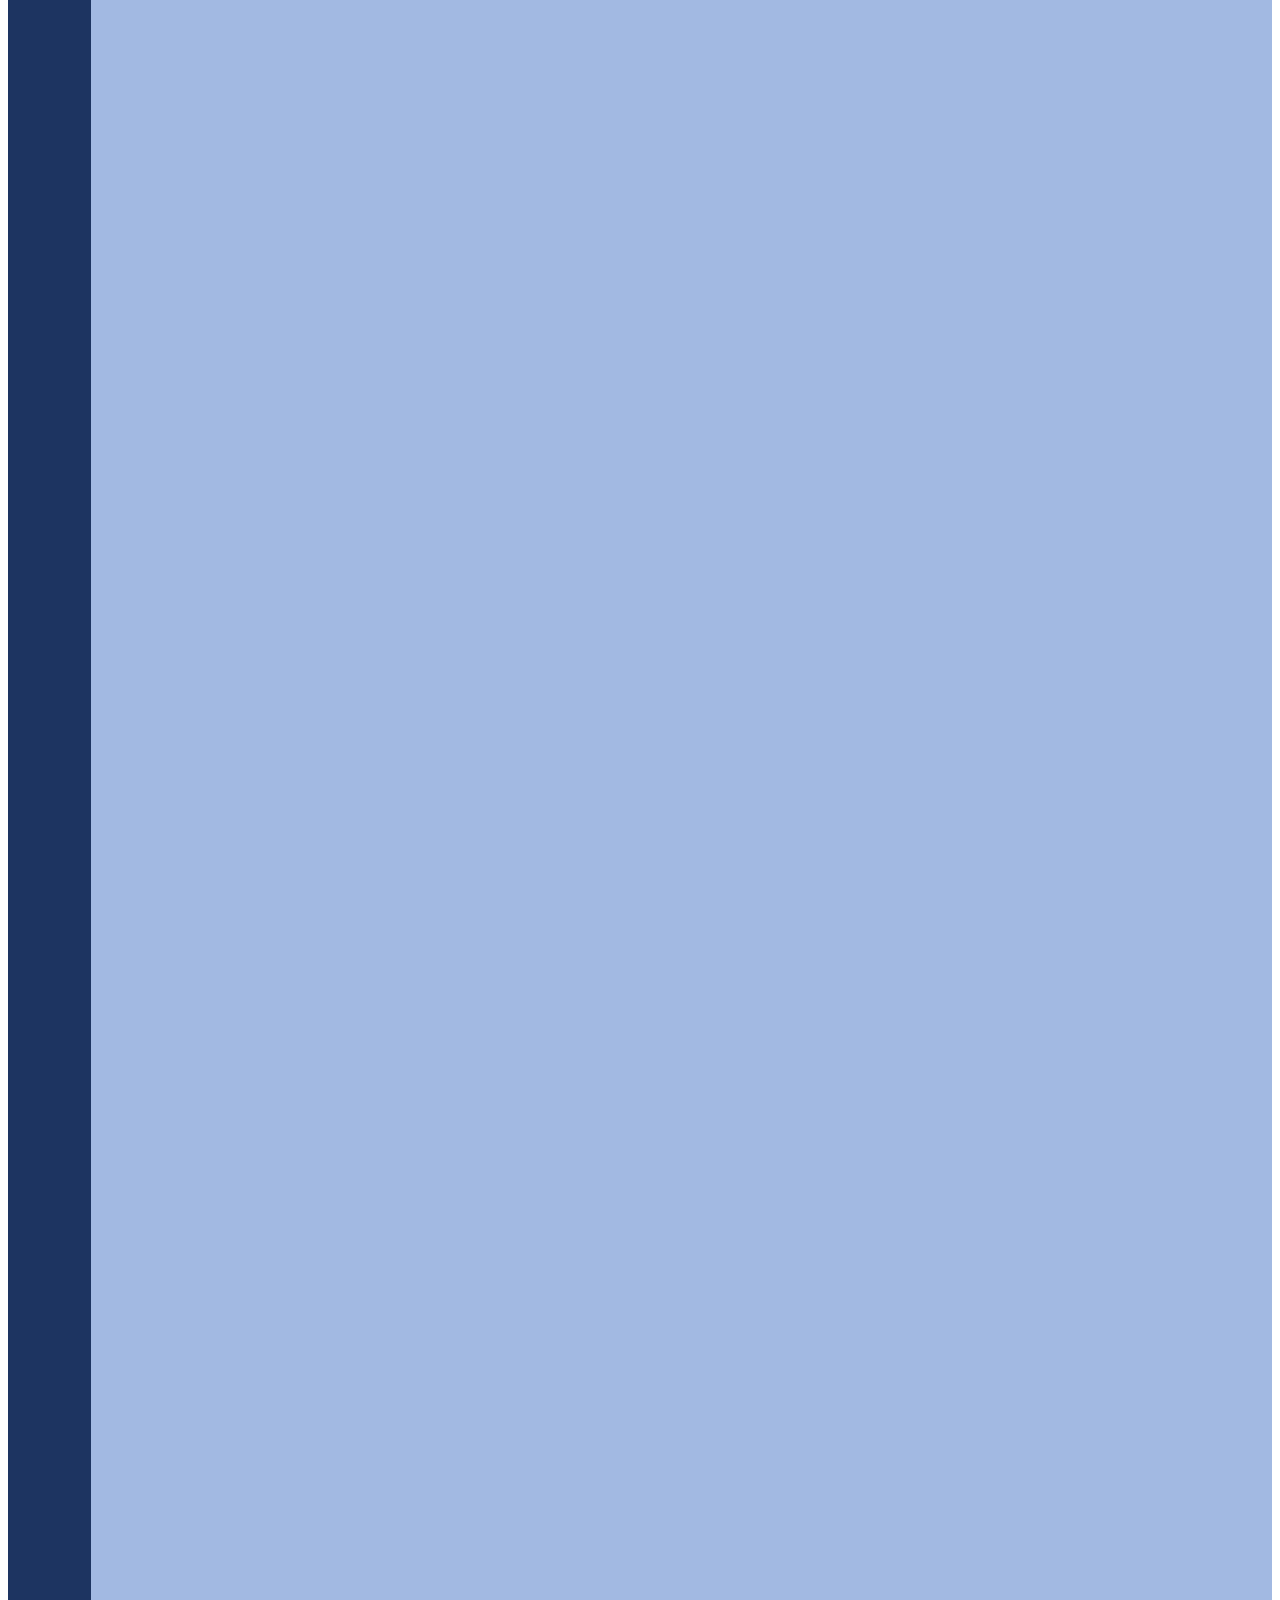
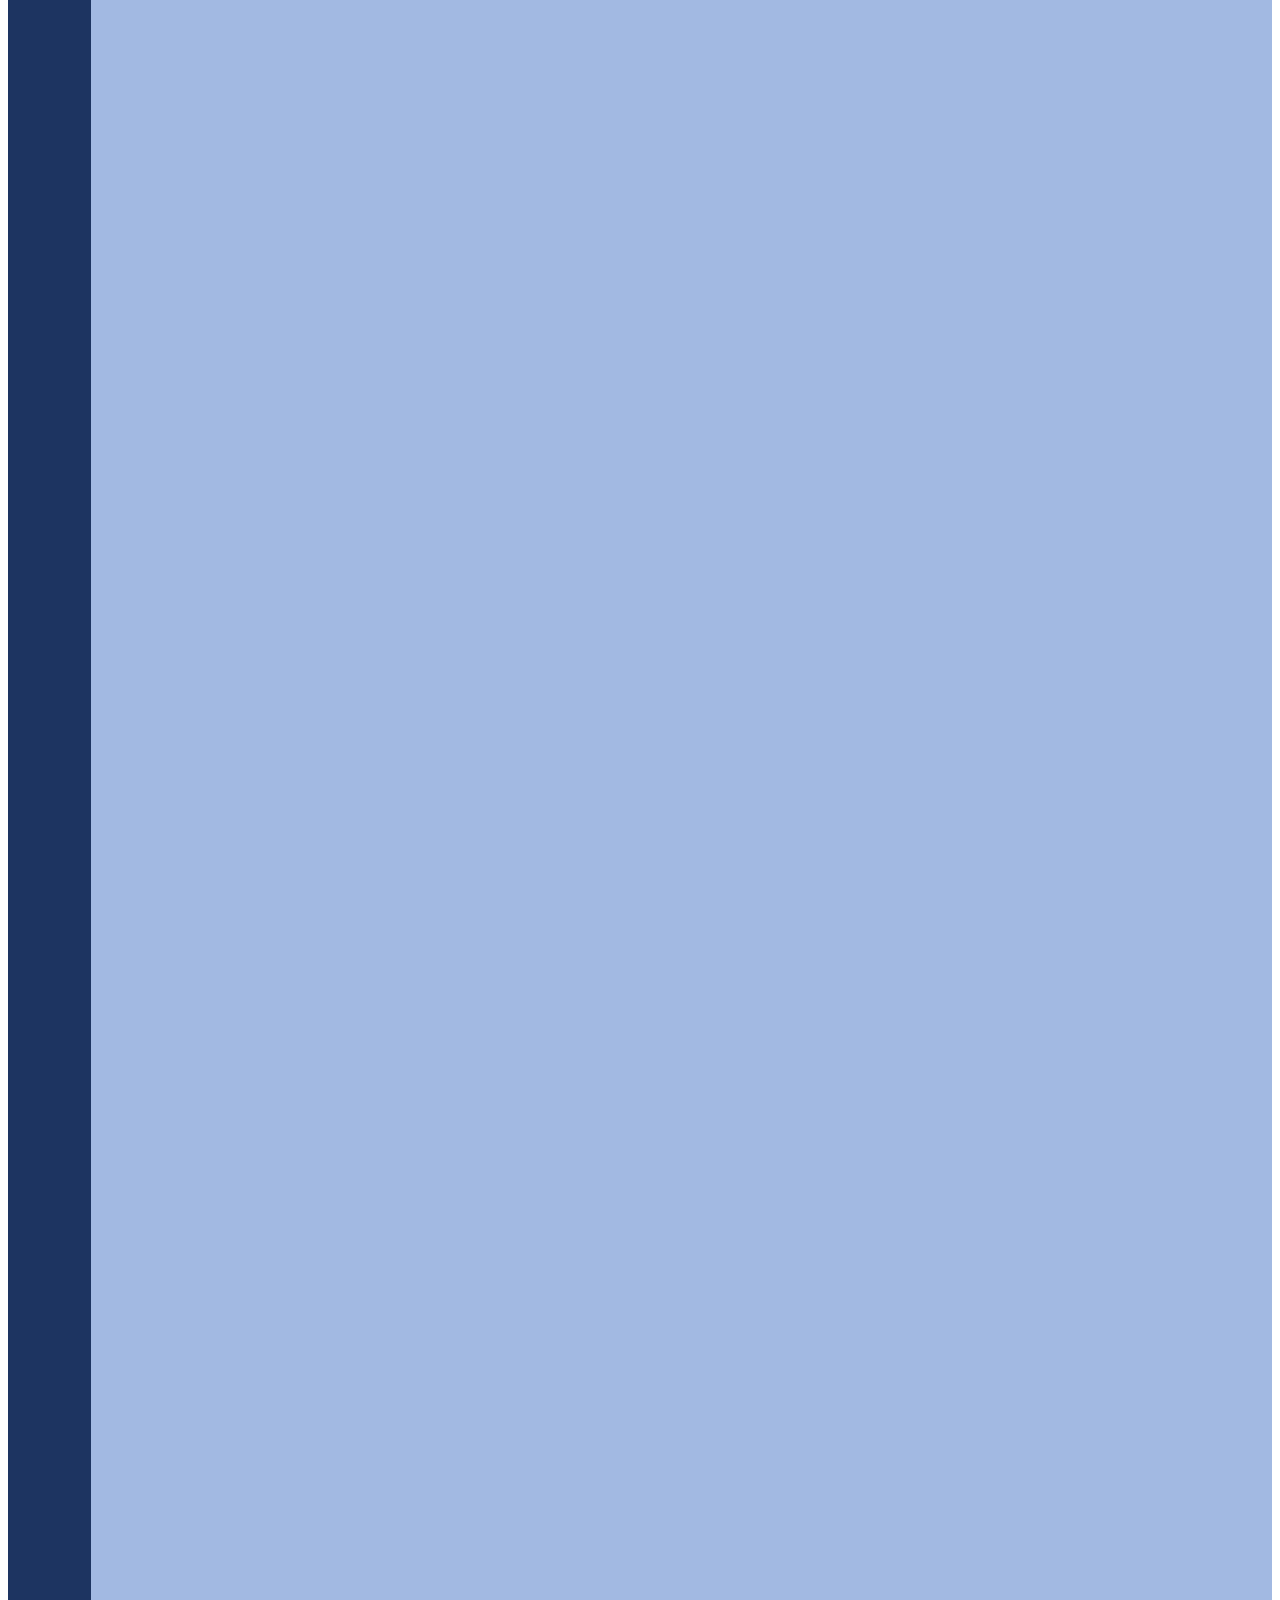
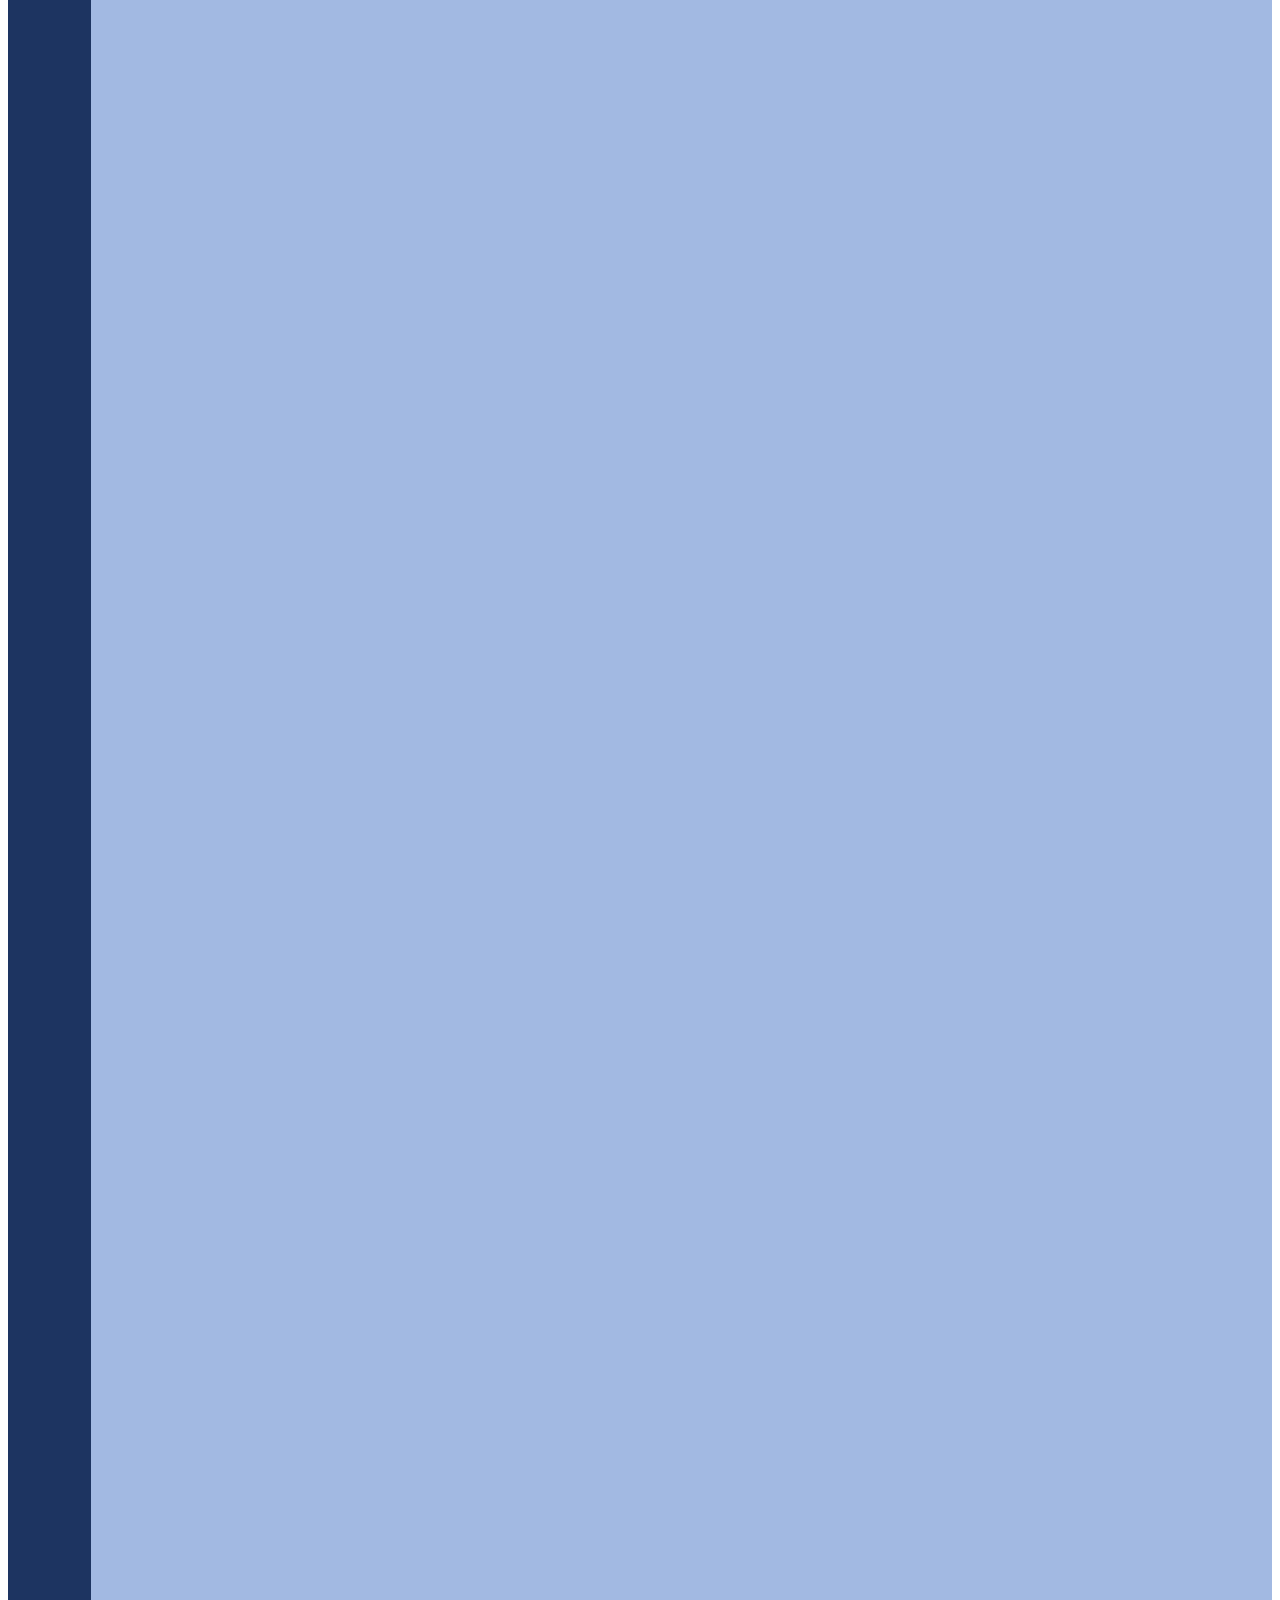
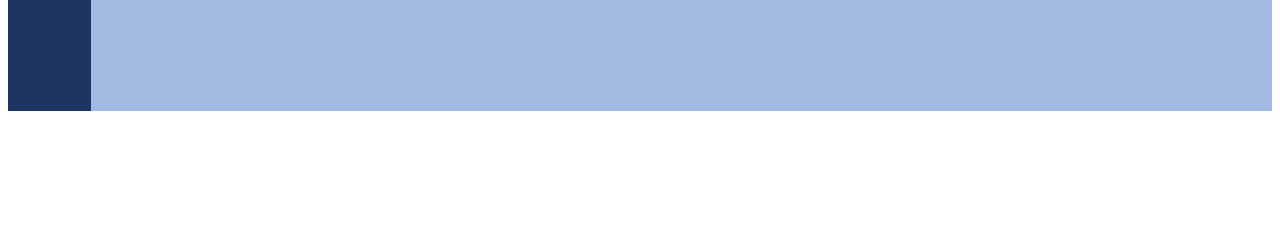
==== commit 4a834210: "Added readme file" ====
--- a/SpamDetectorClient/index.html
+++ b/SpamDetectorClient/index.html
@@ -34,8 +34,8 @@
       </ul>
     </links>
     <main>
-      <h1>There are Some Sus emails among your inbox!</h1>
-      <p>We created this program to analyse your files to find the E-mposter</p>
+      <h1>There are some sus emails among your inbox!</h1>
+      <p>We created this program to analyse your files to find the e-mposter...</p>
       <table id="chart">
         <thead>
           <th class="table_h">File</th>
@@ -54,7 +54,7 @@
       <input type="text" id="precision" name="Pre">
       <p></p>
       <picture>
-        <img src="css/among-us-sus.gif" style="width:100%;height:100%;">
+        <img src="css/among-us-sus-blue.gif" style="width:100%;height:100%;">
         <p1>When the imposter is sus...</p1>
       </picture>
     </main>
